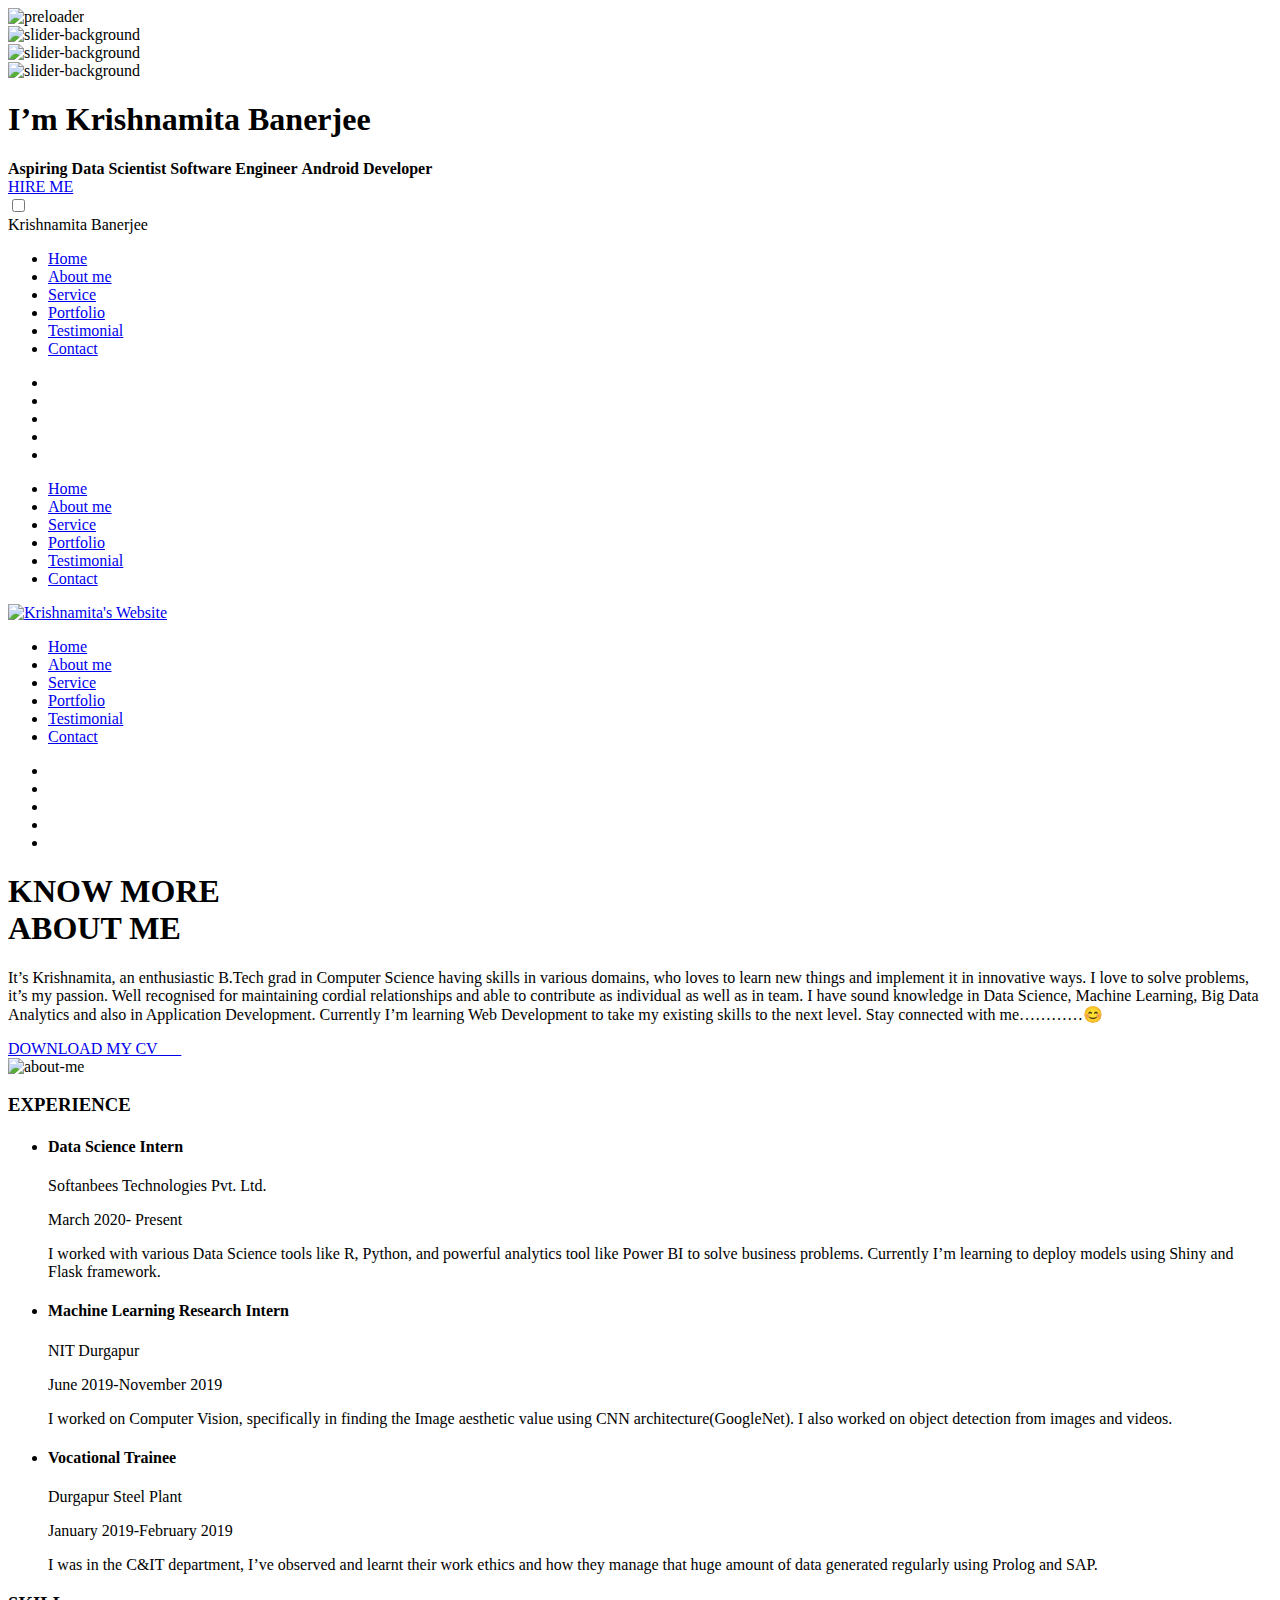
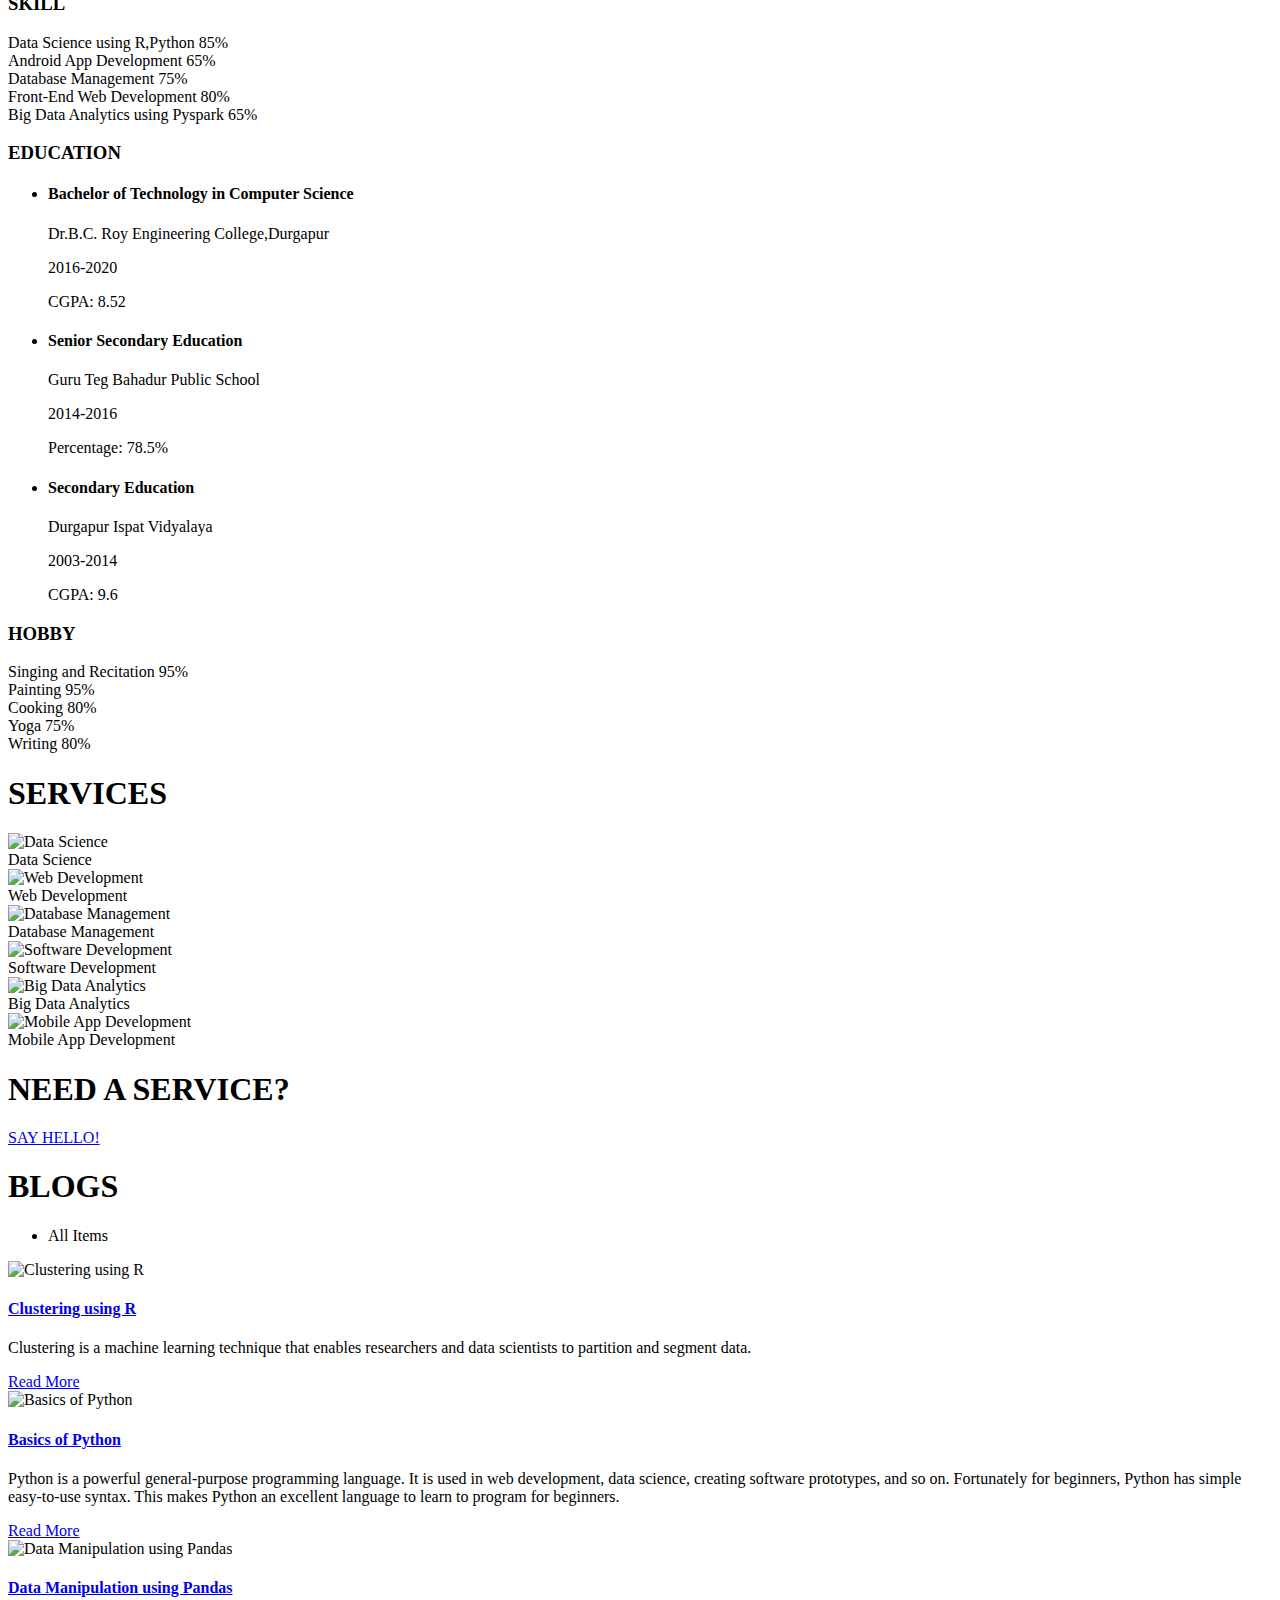
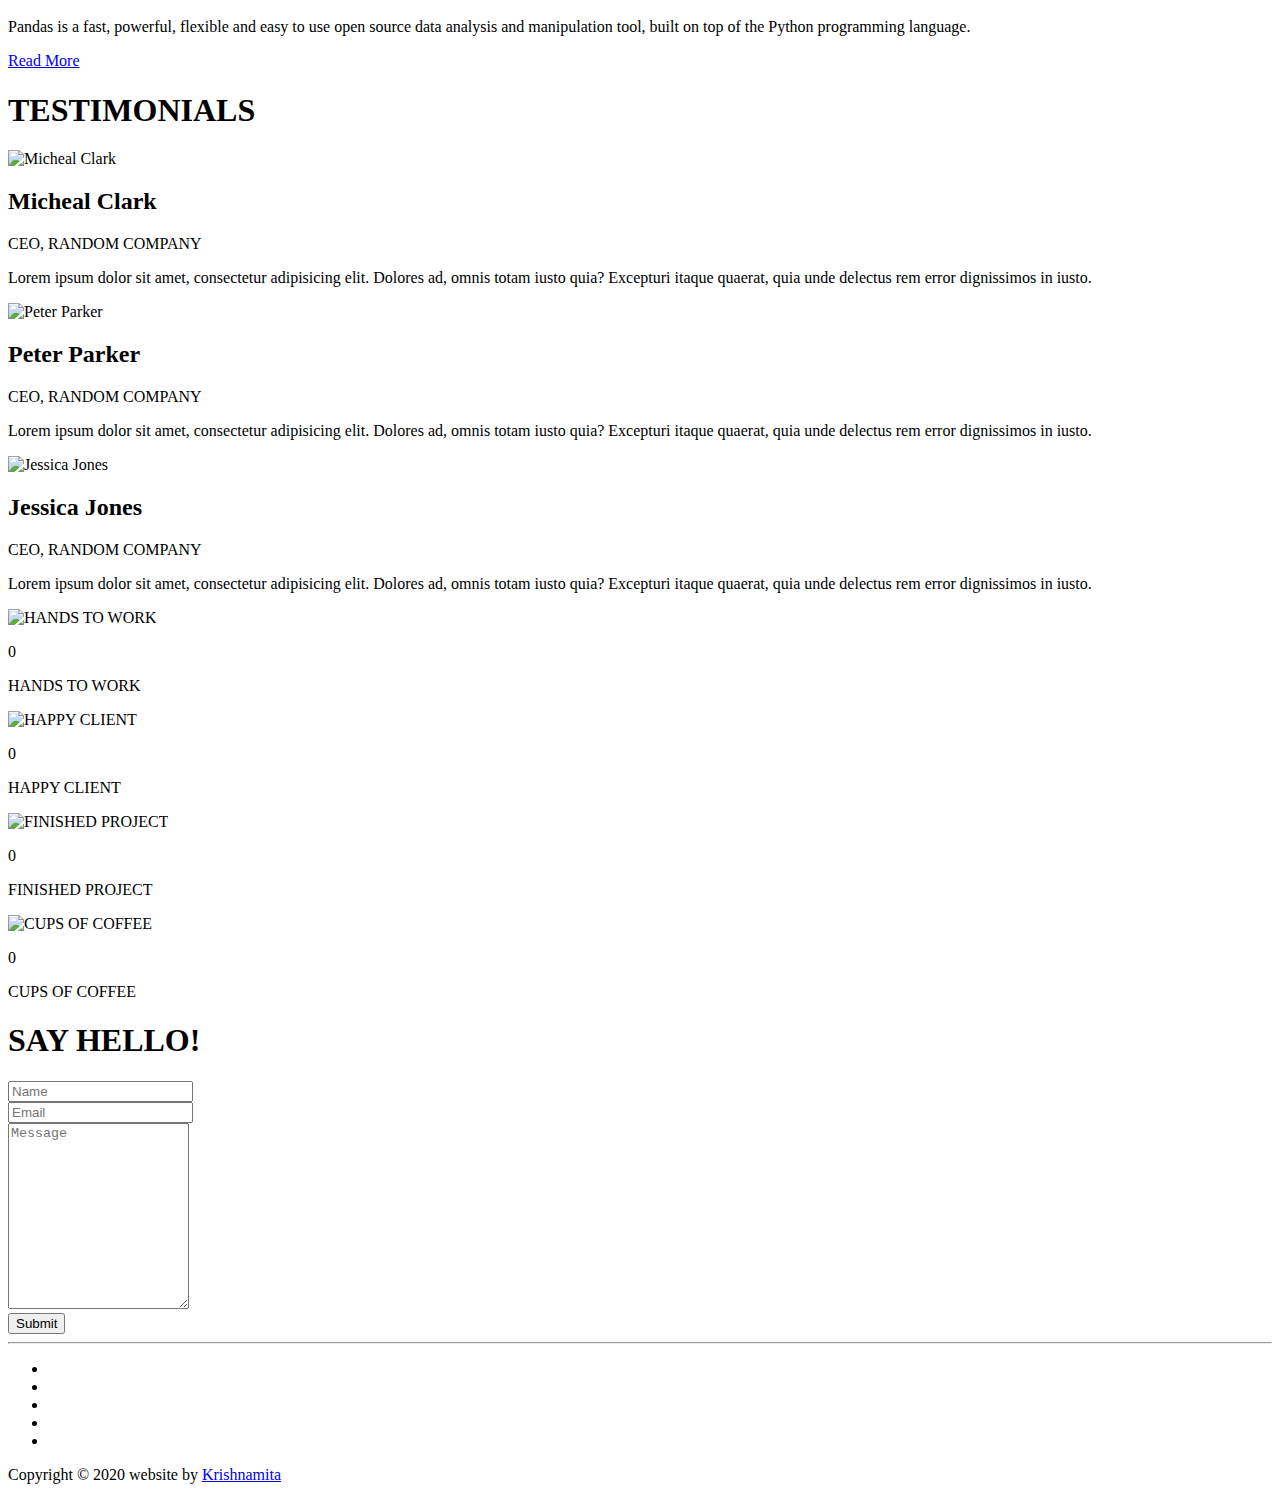
==== public/index.html @ c73eb926 "---" ====
<!DOCTYPE html>
<html lang="en-us"><head>
  <meta charset="utf-8">
  <title>Krishnamita&#39;s Website</title>

  <!-- mobile responsive meta -->
  <meta name="viewport" content="width=device-width, initial-scale=1, maximum-scale=1">
  <meta name="description" content="This is meta description">
  <meta name="author" content="somrat">
  <meta name="generator" content="Hugo 0.74.3" />

  <!-- plugins -->
  
  <link rel="stylesheet" href="/plugins/bootstrap/bootstrap.min.css">
  
  <link rel="stylesheet" href="/plugins/fontawesome/font-awesome.min.css">
  
  <link rel="stylesheet" href="/plugins/hover/hover.css">
  
  <link rel="stylesheet" href="/plugins/magnific-popup/magnific-popup.css">
  
  <link rel="stylesheet" href="/plugins/owl-carousel/owl.carousel.min.css">
  
  <link rel="stylesheet" href="/plugins/owl-carousel/owl.theme.default.min.css">
  
  <link rel="stylesheet" href="/plugins/text-animation/text-animation.css">
  
  <link rel="stylesheet" href="https://fonts.googleapis.com/css?family=Rubik:300,400,500,700,900&amp;display=swap">
  

  <!-- Main Stylesheet -->
  
  <link rel="stylesheet" href="/css/style.min.css" media="screen">

  <!--Favicon-->
  <link rel="shortcut icon" href="/images/favicon.ico" type="image/x-icon">
  <link rel="icon" href="/images/favicon.ico" type="image/x-icon">
  <link href="https://fonts.googleapis.com/css2?family=Merriweather:ital,wght@1,300&family=Montserrat:wght@300&family=Sacramento&display=swap" rel="stylesheet">
</head>
<body>
<!-- preloader start -->
<div class="preloader">
  
  <img src="/images/preloader.gif" alt="preloader">
  
</div>
<!-- preloader end -->





<section class="header" id="home">

  <div class="slider-prev-button slider-button">
    <i class="fa fa-angle-left"></i>
  </div>
  <div class="slider-next-button slider-button">
    <i class="fa fa-angle-right"></i>
  </div>
  
  <div class="owl-carousel owl-full-width owl-theme" id="background-slide">
    
    <div class="slider"><img class="img-fluid" src="/images/slider/ds.jpg" alt="slider-background"></div>
    
    <div class="slider"><img class="img-fluid" src="/images/slider/se.jpg" alt="slider-background"></div>
    
    <div class="slider"><img class="img-fluid" src="/images/slider/programming.jpg" alt="slider-background"></div>
    
  </div>
  <div class="container">
    <div class="row content">
      <div class="col-lg-8 col-lg-offset-2 col-sm-8 col-sm-offset-2 head-container">
        <div class="head-holder">
          <h1 class="introduction">I&rsquo;m Krishnamita Banerjee</h1>
          <div class="animated-text">
            <strong class="cd-headline clip">
              <span class="cd-words-wrapper">
                
                <b  class="is-visible" >Aspiring Data Scientist</b>
                
                <b >Software Engineer</b>
                
                <b >Android Developer</b>
                
              </span>
            </strong>
          </div>
          
          
          <a class="hireMe" href="#contact">HIRE ME</a>
          
          
        </div>
      </div>
    </div>
  </div>
  

  
  <div class="navigation-icon">
    <input id="burger" type="checkbox" />
    <label for="burger" class="burger-menu">
      <span></span>
      <span></span>
      <span></span>
    </label>
  </div>
  <div class="fullscreen-nav-container"
    style="background-image: url('/images/backgrounds/full-nav-bg.jpg');">
    <div class="container-fluid">
      <div class="full-nav-container row">
        <div class="full-nav-holder">
          <div class="full-nav-content">
            <div class="name">
              <div class="first-name">Krishnamita Banerjee</div>
              
            </div>
            <div class="fulscreen-nav">
              <ul class="list-inline fullscreen-nav-holder">
                
                <li><a class="text-uppercase" href="#home">Home</a></li>
                
                <li><a class="text-uppercase" href="#about">About me</a></li>
                
                <li><a class="text-uppercase" href="#service">Service</a></li>
                
                <li><a class="text-uppercase" href="#portfolio">Portfolio</a></li>
                
                <li><a class="text-uppercase" href="#testimonial">Testimonial</a></li>
                
                <li><a class="text-uppercase" href="#contact">Contact</a></li>
                
              </ul>
            </div>
            <div class="full-nav-icon-holder">
              <ul class="full-nav-icons list-inline">
                
                <li><a href="https://www.facebook.com/profile.php?id=100008389202971"><i class="fa fa-facebook-f"></i></a></li>
                
                <li><a href="https://twitter.com/krishnamita"><i class="fa fa-twitter"></i></a></li>
                
                <li><a href="https://www.instagram.com/krishnamita_banerjee/"><i class="fa fa-instagram"></i></a></li>
                
                <li><a href="https://github.com/Krishnamita"><i class="fa fa-github"></i></a></li>
                
                <li><a href="https://www.linkedin.com/in/krishnamita-banerjee-a25230196/"><i class="fa fa-linkedin"></i></a></li>
                
              </ul>
            </div>
          </div>
        </div>
      </div>
    </div>
  </div>
</section>




<section class="menu" id="menu">
  <nav>
    
    <div class="menu-container">
      <ul class="desktop-menu list-inline mb-0" id="desktop-menu">
        
        <li class="menu-item hvr-underline-from-left 1"><a href="#home">Home</a></li>
        
        <li class="menu-item hvr-underline-from-left 1"><a href="#about">About me</a></li>
        
        <li class="menu-item hvr-underline-from-left 1"><a href="#service">Service</a></li>
        
        <li class="menu-item hvr-underline-from-left 1"><a href="#portfolio">Portfolio</a></li>
        
        <li class="menu-item hvr-underline-from-left 1"><a href="#testimonial">Testimonial</a></li>
        
        <li class="menu-item hvr-underline-from-left 1"><a href="#contact">Contact</a></li>
        
      </ul>
      
      
      

      
      <div class="mobile-menu">
        <a class="menu-link">
          <div class="mobile-menu-nav">
            <span></span>
            <span></span>
            <span></span>
          </div>
        </a>
        <div class="mobile-menu-logo"><a href="/"><img class="img-fluid"
              src="/images/logo-dark.png" alt="Krishnamita&#39;s Website"></a>
        </div>
        <div class="menu-slider">
          <nav>
            <ul class="mobile-menu-list">
              
              <li class="hvr-shutter-out-vertical mobile-menu-item 1"><a href="#home">Home</a></li>
              
              <li class="hvr-shutter-out-vertical mobile-menu-item 1"><a href="#about">About me</a></li>
              
              <li class="hvr-shutter-out-vertical mobile-menu-item 1"><a href="#service">Service</a></li>
              
              <li class="hvr-shutter-out-vertical mobile-menu-item 1"><a href="#portfolio">Portfolio</a></li>
              
              <li class="hvr-shutter-out-vertical mobile-menu-item 1"><a href="#testimonial">Testimonial</a></li>
              
              <li class="hvr-shutter-out-vertical mobile-menu-item 1"><a href="#contact">Contact</a></li>
              
            </ul>
            
            
            <ul class="mobile-menu-icons list-inline">
              
              <li><a href="https://www.facebook.com/profile.php?id=100008389202971"><i class="fa fa-facebook-f"></i></a></li>
              
              <li><a href="https://twitter.com/krishnamita"><i class="fa fa-twitter"></i></a></li>
              
              <li><a href="https://www.instagram.com/krishnamita_banerjee/"><i class="fa fa-instagram"></i></a></li>
              
              <li><a href="https://github.com/Krishnamita"><i class="fa fa-github"></i></a></li>
              
              <li><a href="https://www.linkedin.com/in/krishnamita-banerjee-a25230196/"><i class="fa fa-linkedin"></i></a></li>
              
            </ul>
          </nav>
        </div>
      </div>
    </div>
  </nav>
</section>



<section class="about-me" id="about">
  <div class="container">
    
    
    <div class="row about-me-holder">
      <div class="col-lg-6 col-md-6 col-sm-6 about-me-text d-flex align-self-center">
        <div class="text-holder wow fadeInUp" data-wow-duration="1.5s">
          <h1>KNOW MORE <br> ABOUT ME</h1>
          <p>It&rsquo;s Krishnamita, an enthusiastic B.Tech grad in Computer Science having skills in various domains, who loves to learn new things and implement it in innovative ways. I love to solve problems, it&rsquo;s my passion. Well recognised for maintaining cordial relationships and able to contribute as individual as well as in team. I have sound knowledge in Data Science, Machine Learning,  Big Data Analytics and also in Application Development. Currently I&rsquo;m learning Web Development to take my existing skills to the next level. Stay connected with me&hellip;&hellip;&hellip;&hellip;😊</p>
          
          
          <a href="/images/portfolio/cv.pdf" class="download-cv hvr-icon-hang"> DOWNLOAD MY CV &nbsp; &nbsp; &nbsp;</a>

          
          
        </div>
      </div>
      
      <div class="col-lg-6 col-sm-6 col-9 about-me-images wow fadeInUp" data-wow-duration="1.5s">
        <img class="img-fluid" src="/images/backgrounds/portrait.jpg" alt="about-me">
      </div>
      
    </div>
    
    

    <div class="row experience-skill">
      
      
      <div class="col-lg-6 col-sm-6 col-11 experience wow fadeInUp" data-wow-duration="1.5s">
        <h3>EXPERIENCE</h3>
        <ul class="experience-chart">
          
          <li>
            <div class="single-experience">
              <h4>Data Science Intern</h4>
               <span>Softanbees Technologies Pvt. Ltd.</span> 
               <p>March 2020- Present</p> 
               <p>I worked with various Data Science tools like R, Python, and powerful analytics tool like Power BI to solve business problems. Currently I&rsquo;m learning to deploy models using Shiny and Flask framework.</p> 
            </div>
          </li>
          
          <li>
            <div class="single-experience">
              <h4>Machine Learning Research Intern</h4>
               <span>NIT Durgapur</span> 
               <p>June 2019-November 2019</p> 
               <p>I worked on Computer Vision, specifically in finding the Image aesthetic value using CNN architecture(GoogleNet). I also worked on object detection from images and videos.</p> 
            </div>
          </li>
          
          <li>
            <div class="single-experience">
              <h4>Vocational Trainee</h4>
               <span>Durgapur Steel Plant</span> 
               <p>January 2019-February 2019</p> 
               <p>I was in the C&amp;IT department, I&rsquo;ve observed and learnt their work ethics and how they manage that huge amount of data generated regularly using Prolog and SAP.</p> 
            </div>
          </li>
          
        </ul>
      </div>
      
      

      
      
      <div class="col-lg-6 col-sm-6 col-11 skill wow fadeInUp" data-wow-duration="1.5s">
        <h3>SKILL</h3>
        <div class="skill-progress-bar">
          
          <div class="clearfix">
            <span class="skillbar-title">Data Science using R,Python</span>
            <span class="skill-bar-percent">85%</span>
            <div class="skillbar" data-percent="85%">
              <div class="skillbar-bar"></div>
            </div>
          </div>
          
          <div class="clearfix">
            <span class="skillbar-title">Android App Development</span>
            <span class="skill-bar-percent">65%</span>
            <div class="skillbar" data-percent="65%">
              <div class="skillbar-bar"></div>
            </div>
          </div>
          
          <div class="clearfix">
            <span class="skillbar-title">Database Management</span>
            <span class="skill-bar-percent">75%</span>
            <div class="skillbar" data-percent="75%">
              <div class="skillbar-bar"></div>
            </div>
          </div>
          
          <div class="clearfix">
            <span class="skillbar-title">Front-End Web Development</span>
            <span class="skill-bar-percent">80%</span>
            <div class="skillbar" data-percent="80%">
              <div class="skillbar-bar"></div>
            </div>
          </div>
          
          <div class="clearfix">
            <span class="skillbar-title">Big Data Analytics using Pyspark</span>
            <span class="skill-bar-percent">65%</span>
            <div class="skillbar" data-percent="65%">
              <div class="skillbar-bar"></div>
            </div>
          </div>
          
        </div>
      </div>
      
      
</div>

<div class="row education-hobby">
  
  
  <div class="col-lg-6 col-sm-6 col-11 education wow fadeInUp" data-wow-duration="1.5s">
    <h3>EDUCATION</h3>
    <ul class="education-chart">
      
      <li>
        <div class="single-experience">
          <h4>Bachelor of Technology in Computer Science</h4>
           <span>Dr.B.C. Roy Engineering College,Durgapur</span> 
           <p>2016-2020</p> 
           <p>CGPA: 8.52</p> 
        </div>
      </li>
      
      <li>
        <div class="single-experience">
          <h4>Senior Secondary Education</h4>
           <span>Guru Teg Bahadur Public School</span> 
           <p>2014-2016</p> 
           <p>Percentage: 78.5%</p> 
        </div>
      </li>
      
      <li>
        <div class="single-experience">
          <h4>Secondary Education</h4>
           <span>Durgapur Ispat Vidyalaya</span> 
           <p>2003-2014</p> 
           <p>CGPA: 9.6</p> 
        </div>
      </li>
      
    </ul>
  </div>
  
  

  
  
  <div class="col-lg-6 col-sm-6 col-11 skill wow fadeInUp" data-wow-duration="1.5s">
    <h3>HOBBY</h3>
    <div class="skill-progress-bar">
      
      <div class="clearfix">
        <span class="skillbar-title">Singing and Recitation</span>
        <span class="skill-bar-percent">95%</span>
        <div class="skillbar" data-percent="95%">
          <div class="skillbar-bar"></div>
        </div>
      </div>
      
      <div class="clearfix">
        <span class="skillbar-title">Painting</span>
        <span class="skill-bar-percent">95%</span>
        <div class="skillbar" data-percent="95%">
          <div class="skillbar-bar"></div>
        </div>
      </div>
      
      <div class="clearfix">
        <span class="skillbar-title">Cooking</span>
        <span class="skill-bar-percent">80%</span>
        <div class="skillbar" data-percent="80%">
          <div class="skillbar-bar"></div>
        </div>
      </div>
      
      <div class="clearfix">
        <span class="skillbar-title">Yoga</span>
        <span class="skill-bar-percent">75%</span>
        <div class="skillbar" data-percent="75%">
          <div class="skillbar-bar"></div>
        </div>
      </div>
      
      <div class="clearfix">
        <span class="skillbar-title">Writing</span>
        <span class="skill-bar-percent">80%</span>
        <div class="skillbar" data-percent="80%">
          <div class="skillbar-bar"></div>
        </div>
      </div>
      
    </div>
  </div>
  
  
</div>
    </div>
</section>



<section class="services" id="service">
  
  
  <div class="container">
    <div class="row">
      <div class="col-lg-8 mx-auto col-sm-10">
        <div class="wow fadeInUp" data-wow-duration="1.5s">
          <div class="services-heading">
            <div class="bar"></div>
            <h1>SERVICES</h1>
          </div>
          <div class="row">
            
            <div class="col-lg-4 col-sm-4 col-12 services-icon">
              <div class="service-img">
                <img class="img-fluid" src="/images/icons/data-science.png" alt="Data Science">
              </div>
              <div class="service-label">Data Science</div>
            </div>
            
            <div class="col-lg-4 col-sm-4 col-12 services-icon">
              <div class="service-img">
                <img class="img-fluid" src="/images/icons/web-development.png" alt="Web Development">
              </div>
              <div class="service-label">Web Development</div>
            </div>
            
            <div class="col-lg-4 col-sm-4 col-12 services-icon">
              <div class="service-img">
                <img class="img-fluid" src="/images/icons/dbms.png" alt="Database Management">
              </div>
              <div class="service-label">Database Management</div>
            </div>
            
            <div class="col-lg-4 col-sm-4 col-12 services-icon">
              <div class="service-img">
                <img class="img-fluid" src="/images/icons/software-development.png" alt="Software Development">
              </div>
              <div class="service-label">Software Development</div>
            </div>
            
            <div class="col-lg-4 col-sm-4 col-12 services-icon">
              <div class="service-img">
                <img class="img-fluid" src="/images/icons/big-data.png" alt="Big Data Analytics">
              </div>
              <div class="service-label">Big Data Analytics</div>
            </div>
            
            <div class="col-lg-4 col-sm-4 col-12 services-icon">
              <div class="service-img">
                <img class="img-fluid" src="/images/icons/mobile-app.png" alt="Mobile App Development">
              </div>
              <div class="service-label">Mobile App Development</div>
            </div>
            
          </div>
        </div>
      </div>
    </div>
  </div>
  
  

  
  
  <div class="need-service wow fadeInUp" data-wow-duration="1.5s"
    style="background-image: url('/images/backgrounds/need-service.jpg');">
    <h1>NEED A SERVICE?</h1>
    
    
    
    <a href="#contact">SAY HELLO!</a>
    
    
  </div>
  
  
</section>



  

    
    
    <section class="portfolio" id="portfolio">
      <div class="container-fluid text-center">
        <div class="row portfolio-holder text-left">
          <div class="col-12 text-center">
            <h1 class="wow fadeInUp" data-wow-duration="1.5s">BLOGS</h1>
            <div class="filtering wow fadeInUp" data-wow-duration="1.5s">
              <ul class="portfolio-navigation">
                <li data-filter="all" class="hvr-sweep-to-right active">All Items</li>

              </ul>
            </div>
          </div>
          <div class="col-lg-10 col-md-10 col-sm-10 col-10 mx-auto">
            <div class="row filtr-container wow fadeInUp list" data-wow-duration="1.5s">
              
              <div class="col-lg-4 col-sm-6 mb-4">
    <article class="card shadow">
      <img class="rounded card-img-top" src="/images/portfolio/cluster.png" alt="Clustering using R">
      <div class="card-body">
        <h4 class="card-title"><a class="text-dark" href="https://rpubs.com/krishnamita/652011">Clustering using R</a>
        </h4>
        <p class="cars-text">Clustering is a machine learning technique that enables researchers and data scientists to partition and segment data.</p>
        <a href="https://rpubs.com/krishnamita/652011" class="btn btn-sm btn-primary">Read More</a>
      </div>
    </article>
  </div>

              
              <div class="col-lg-4 col-sm-6 mb-4">
    <article class="card shadow">
      <img class="rounded card-img-top" src="/images/portfolio/basics.jpg" alt="Basics of Python">
      <div class="card-body">
        <h4 class="card-title"><a class="text-dark" href="https://krishnamita.shinyapps.io/Python_Basics/">Basics of Python</a>
        </h4>
        <p class="cars-text">Python is a powerful general-purpose programming language. It is used in web development, data science, creating software prototypes, and so on. Fortunately for beginners, Python has simple easy-to-use syntax. This makes Python an excellent language to learn to program for beginners.</p>
        <a href="https://krishnamita.shinyapps.io/Python_Basics/" class="btn btn-sm btn-primary">Read More</a>
      </div>
    </article>
  </div>

              
              <div class="col-lg-4 col-sm-6 mb-4">
    <article class="card shadow">
      <img class="rounded card-img-top" src="/images/portfolio/Pandas.jpeg" alt="Data Manipulation using Pandas">
      <div class="card-body">
        <h4 class="card-title"><a class="text-dark" href="https://rpubs.com/krishnamita/652045">Data Manipulation using Pandas</a>
        </h4>
        <p class="cars-text">Pandas is a fast, powerful, flexible and easy to use open source data analysis and manipulation tool, built on top of the Python programming language.</p>
        <a href="https://rpubs.com/krishnamita/652045" class="btn btn-sm btn-primary">Read More</a>
      </div>
    </article>
  </div>

              
            </div>
          </div>
        </div>
      </div>
    </section>
    
    
    


    
    <section class="testimonials" id="testimonial">
      <div class="container">
        <div class="row">
          <div class="testimonials-container col-lg-8 offset-lg-2">
            
            
            <h1 class="wow fadeInUp" data-wow-duration="1.5s">TESTIMONIALS</h1>
            <div class="owl-carousel owl-theme wow fadeInUp" data-wow-duration="1.5s">
              
              <div class="single-testimonial">
                <div class="testimonial-holder">
                  <img class="img-fluid" src="/images/clients/client1.jpg" alt="Micheal Clark">
                  <h2>Micheal Clark</h2>
                  <span>CEO, RANDOM COMPANY</span>
                  <p><i class="fa fa-quote-left"></i> Lorem ipsum dolor sit amet, consectetur adipisicing elit. Dolores ad, omnis totam iusto quia? Excepturi itaque quaerat, quia unde delectus rem error dignissimos in iusto. <i class="fa fa-quote-right"></i></p>
                </div>
              </div>
              
              <div class="single-testimonial">
                <div class="testimonial-holder">
                  <img class="img-fluid" src="/images/clients/client2.jpg" alt="Peter Parker">
                  <h2>Peter Parker</h2>
                  <span>CEO, RANDOM COMPANY</span>
                  <p><i class="fa fa-quote-left"></i> Lorem ipsum dolor sit amet, consectetur adipisicing elit. Dolores ad, omnis totam iusto quia? Excepturi itaque quaerat, quia unde delectus rem error dignissimos in iusto. <i class="fa fa-quote-right"></i></p>
                </div>
              </div>
              
              <div class="single-testimonial">
                <div class="testimonial-holder">
                  <img class="img-fluid" src="/images/clients/client3.jpg" alt="Jessica Jones">
                  <h2>Jessica Jones</h2>
                  <span>CEO, RANDOM COMPANY</span>
                  <p><i class="fa fa-quote-left"></i> Lorem ipsum dolor sit amet, consectetur adipisicing elit. Dolores ad, omnis totam iusto quia? Excepturi itaque quaerat, quia unde delectus rem error dignissimos in iusto. <i class="fa fa-quote-right"></i></p>
                </div>
              </div>
              
            </div>
            
            

            
            
            <div class="fun-facts wow fadeInUp" data-wow-duration="1.5s">
              
              <div class="fun-fact-holder">
                <img class="img-fluid" src="/images/icons/works.png" alt="HANDS TO WORK">
                <p class="fact-counter count" data-count="4">0</p>
                <p>HANDS TO WORK</p>
              </div>
              
              <div class="fun-fact-holder">
                <img class="img-fluid" src="/images/icons/happy.png" alt="HAPPY CLIENT">
                <p class="fact-counter count" data-count="2">0</p>
                <p>HAPPY CLIENT</p>
              </div>
              
              <div class="fun-fact-holder">
                <img class="img-fluid" src="/images/icons/project.png" alt="FINISHED PROJECT">
                <p class="fact-counter count" data-count="5">0</p>
                <p>FINISHED PROJECT</p>
              </div>
              
              <div class="fun-fact-holder">
                <img class="img-fluid" src="/images/icons/coffee.png" alt="CUPS OF COFFEE">
                <p class="fact-counter count" data-count="10">0</p>
                <p>CUPS OF COFFEE</p>
              </div>
              
            </div>
            
            
          </div>
        </div>
      </div>
    </section>
    



<section class="contact" id="contact">
  <div class="container">
    <div class="row">
      <div class="contact-holder col-lg-8 offset-lg-2 col-sm-8 offset-sm-2">
        <h1 class="wow fadeInUp" data-wow-duration="1.5s">SAY HELLO!</h1>
        <form method="POST" action="https://formspree.io/xbjzezgy" data-toggle="validator">
          <div class="form-container row wow fadeInUp" data-wow-duration="1.5s">
            <div class="form-group col-lg-6">
              <input class="form-control" type="text" name="username" id="username" placeholder="Name" required>
              <div class="help-block with-errors"></div>
            </div>
            <div class="form-group col-lg-6">
              <input class="form-control" type="email" id="email" name="email" placeholder="Email" required>
              <div class="help-block with-errors"></div>
            </div>
            <div class="form-group col-lg-12">
              <textarea class="form-control" name="message" id="message" rows="12" placeholder="Message"></textarea>
              <div class="help-block with-errors"></div>
            </div>
            <div class="form-group col-lg-12 sub-button">
              <button class="submit form-control hvr-icon-push" type="submit" value="send"> Submit </button>
            </div>
          </div>
        </form>
      </div>
    </div>
    <div class="row">
      <div class="footer col-lg-10 offset-lg-1">
        <hr>
        <ul class="footer-icons list-inline">
          
          <li><a href="https://www.facebook.com/profile.php?id=100008389202971"><i class="fa fa-facebook-f"></i></a></li>
          
          <li><a href="https://twitter.com/krishnamita"><i class="fa fa-twitter"></i></a></li>
          
          <li><a href="https://www.instagram.com/krishnamita_banerjee/"><i class="fa fa-instagram"></i></a></li>
          
          <li><a href="https://github.com/Krishnamita"><i class="fa fa-github"></i></a></li>
          
          <li><a href="https://www.linkedin.com/in/krishnamita-banerjee-a25230196/"><i class="fa fa-linkedin"></i></a></li>
          
        </ul>
        <div class="to-top">
          <a href="#home"><i class="fa fa-chevron-up"></i></a>
        </div>
        <div class="credit">
          <i class="fa fa-copyright"></i> Copyright © 2020 website by <a href="https://krishnamita.netlify.com">Krishnamita</a>
        </div>
      </div>
    </div>
  </div>
</section>


<a href="#home" class="scroll-up hvr-icon-up"></a>

<!-- JS Plugins -->

<script src="/plugins/jQuery/jquery.min.js"></script>

<script src="/plugins/bootstrap/bootstrap.min.js"></script>

<script src="/plugins/wow.min.js"></script>

<script src="/plugins/text-animation/text-animation.js"></script>

<script src="/plugins/jquery.waypoints.min.js"></script>

<script src="/plugins/filterizr/jquery.filterizr.min.js"></script>

<script src="/plugins/magnific-popup/jquery.magnific-popup.min.js"></script>

<script src="/plugins/owl-carousel/owl.carousel.min.js"></script>


<!-- Main Script -->

<script src="/js/script.min.js"></script>

<!-- google analitycs -->
</body>

</html>
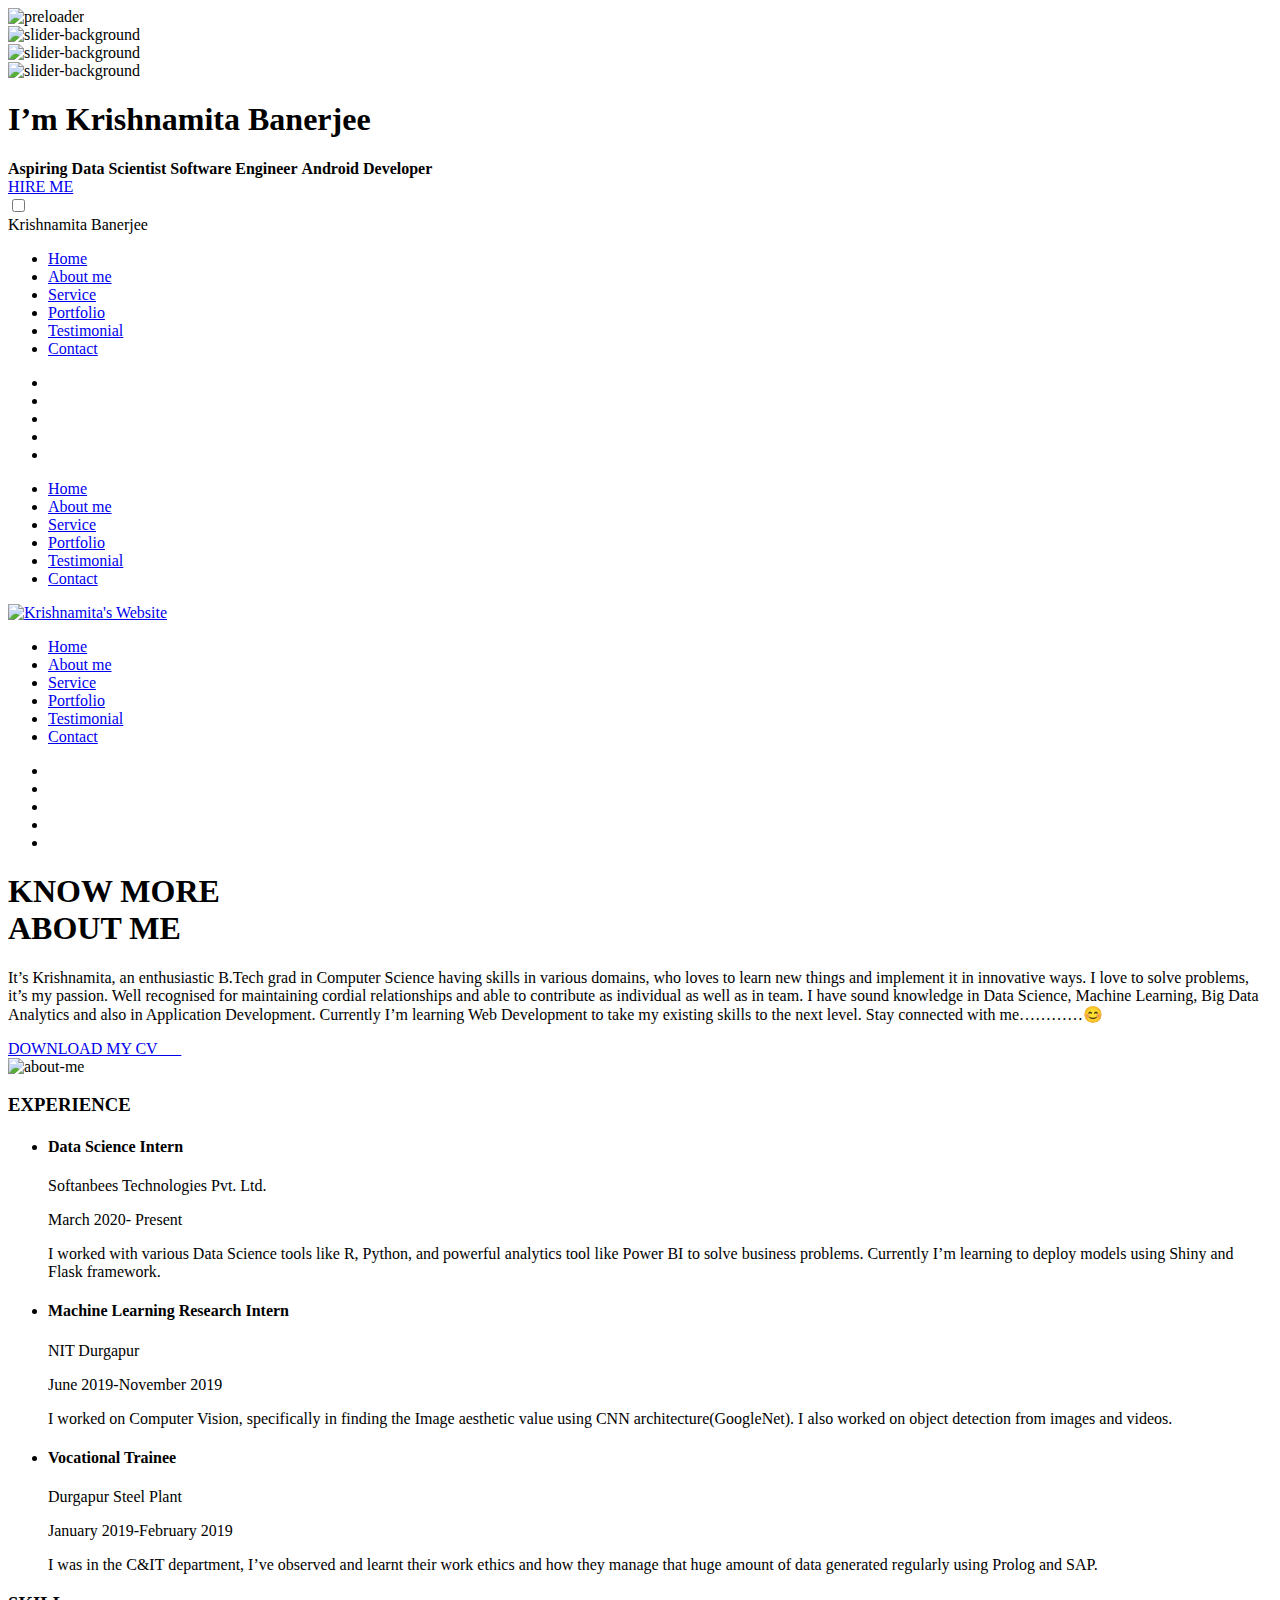
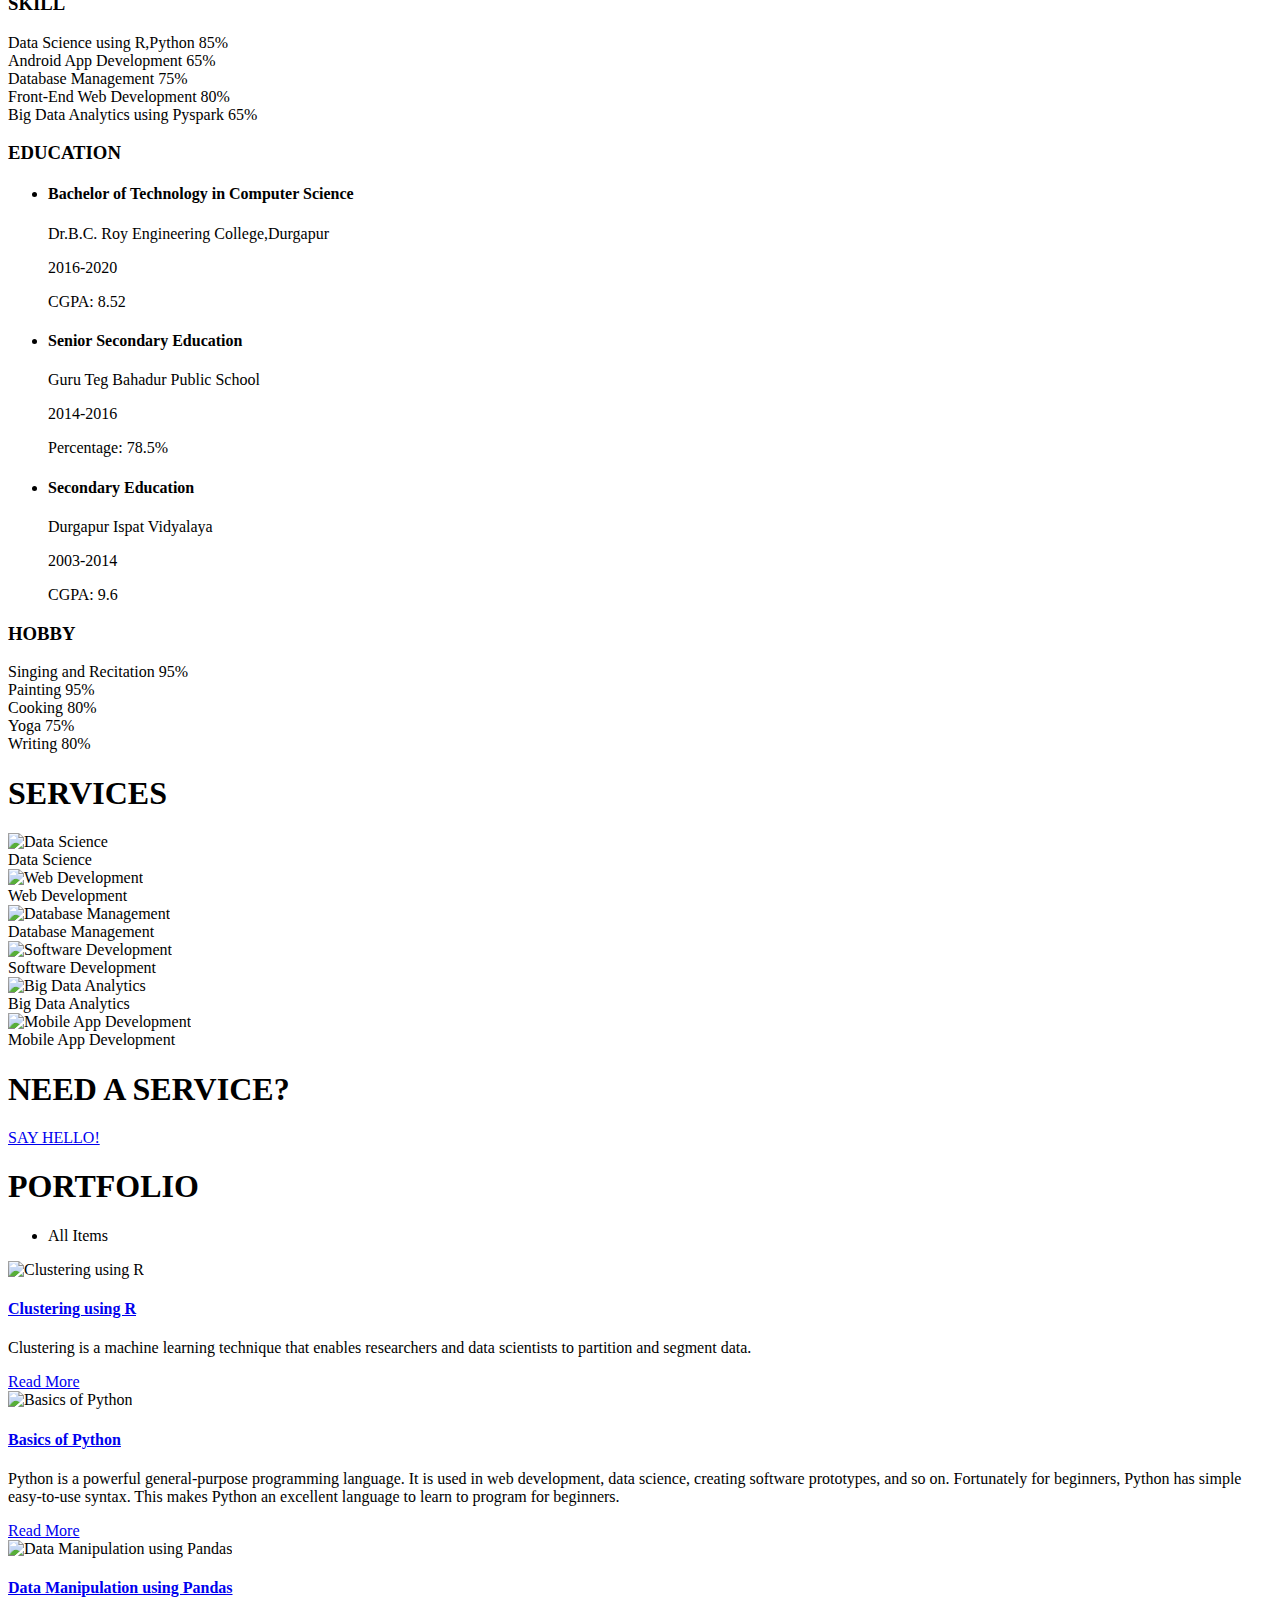
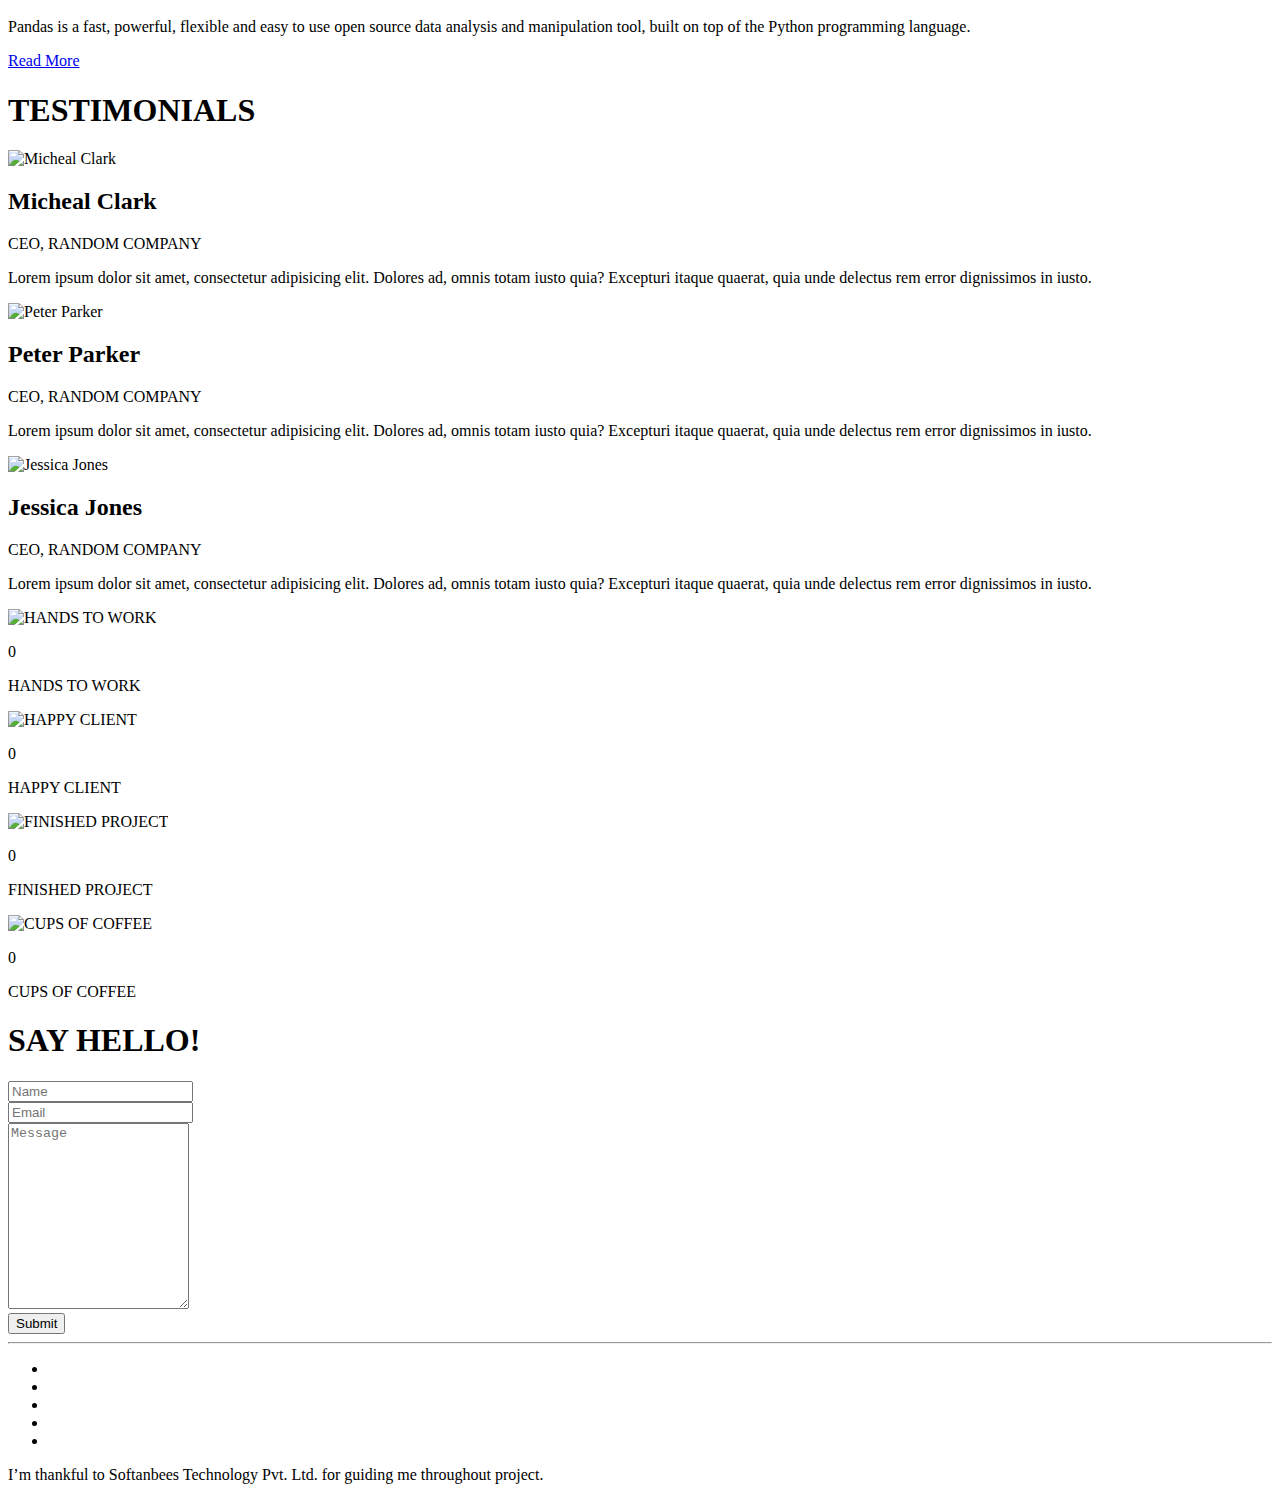
==== commit 77baf6e7: "acknowledgement" ====
--- a/public/index.html
+++ b/public/index.html
@@ -5,8 +5,8 @@
 
   <!-- mobile responsive meta -->
   <meta name="viewport" content="width=device-width, initial-scale=1, maximum-scale=1">
-  <meta name="description" content="This is meta description">
-  <meta name="author" content="somrat">
+  <meta name="description" content="Hi! This is my website.">
+  <meta name="author" content="Krishnamita">
   <meta name="generator" content="Hugo 0.74.3" />
 
   <!-- plugins -->
@@ -527,7 +527,7 @@
 
 
 
-  
+
 
     
     
@@ -535,7 +535,7 @@
       <div class="container-fluid text-center">
         <div class="row portfolio-holder text-left">
           <div class="col-12 text-center">
-            <h1 class="wow fadeInUp" data-wow-duration="1.5s">BLOGS</h1>
+            <h1 class="wow fadeInUp" data-wow-duration="1.5s">PORTFOLIO</h1>
             <div class="filtering wow fadeInUp" data-wow-duration="1.5s">
               <ul class="portfolio-navigation">
                 <li data-filter="all" class="hvr-sweep-to-right active">All Items</li>
@@ -595,7 +595,6 @@
     
 
 
-    
     <section class="testimonials" id="testimonial">
       <div class="container">
         <div class="row">
@@ -721,7 +720,7 @@
           <a href="#home"><i class="fa fa-chevron-up"></i></a>
         </div>
         <div class="credit">
-          <i class="fa fa-copyright"></i> Copyright © 2020 website by <a href="https://krishnamita.netlify.com">Krishnamita</a>
+          <i class="fa fa-copyright"></i> I&rsquo;m thankful to Softanbees Technology Pvt. Ltd. for guiding me throughout project.
         </div>
       </div>
     </div>
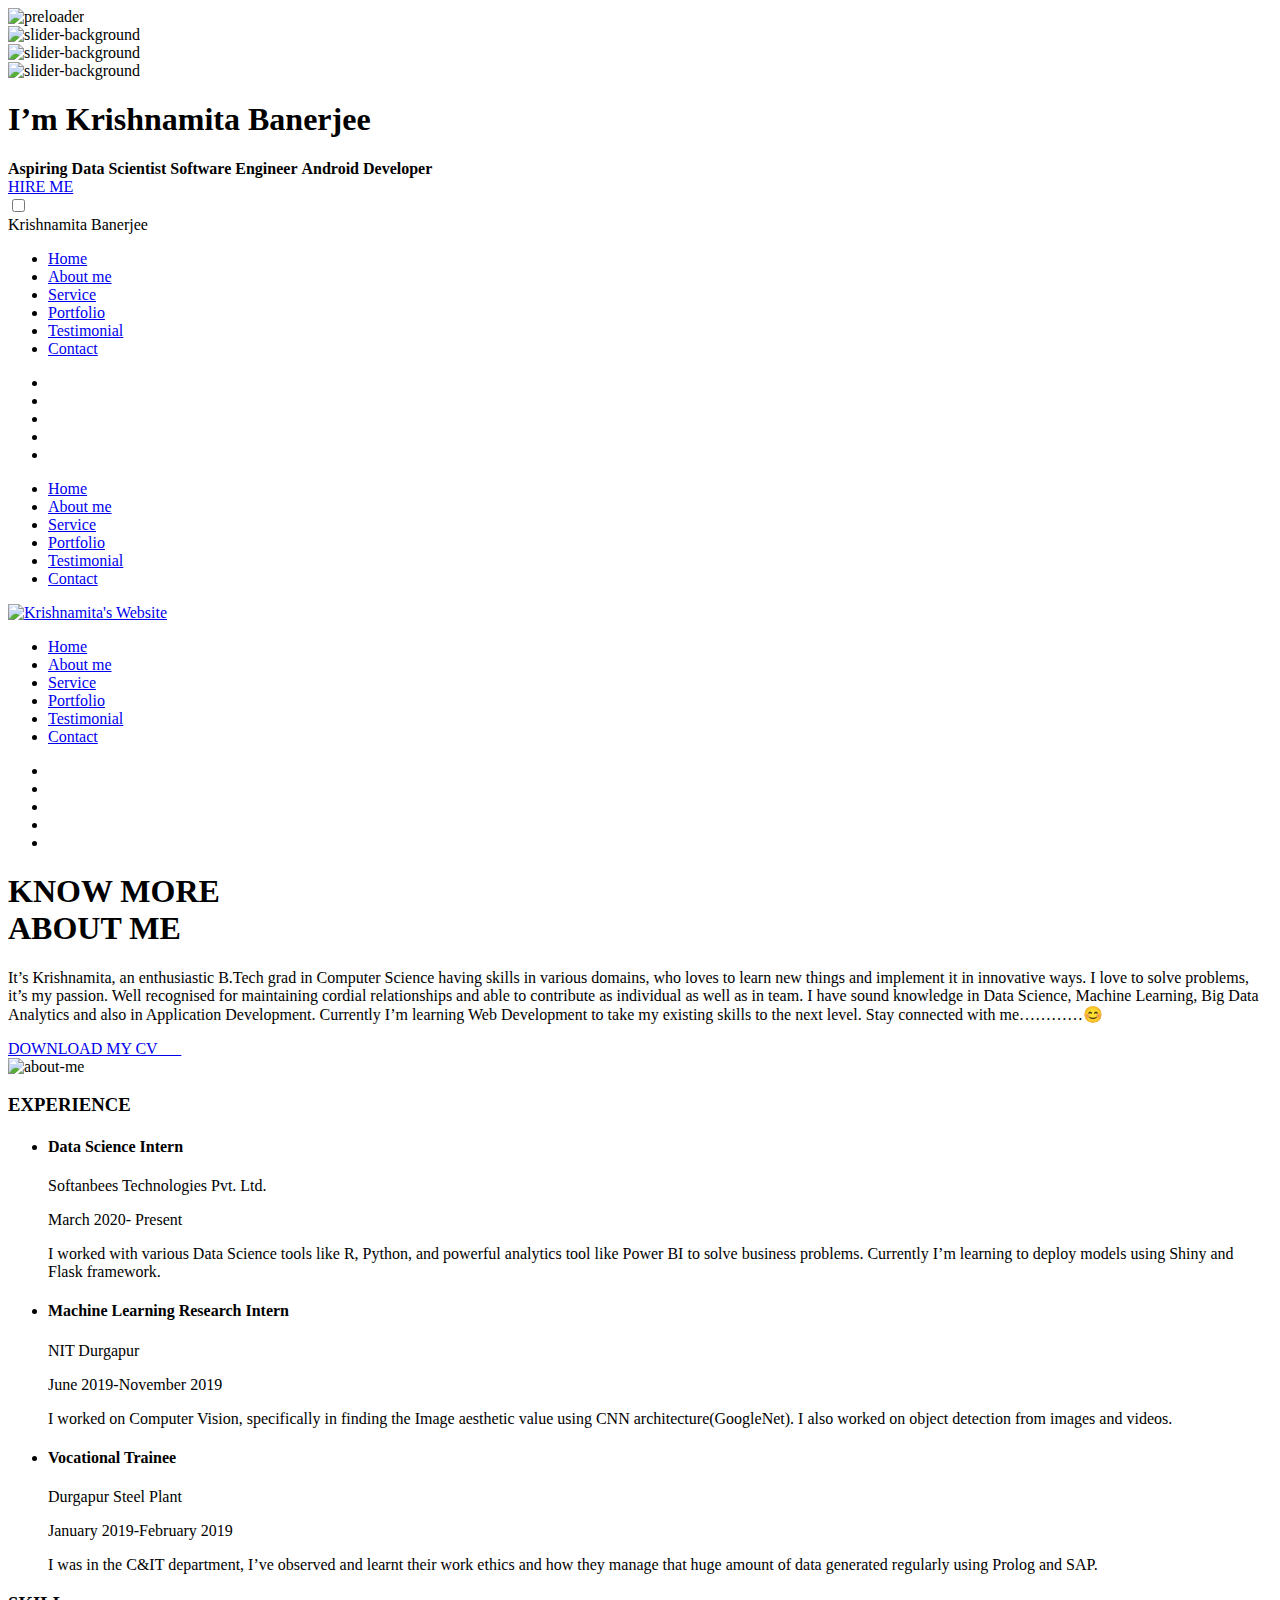
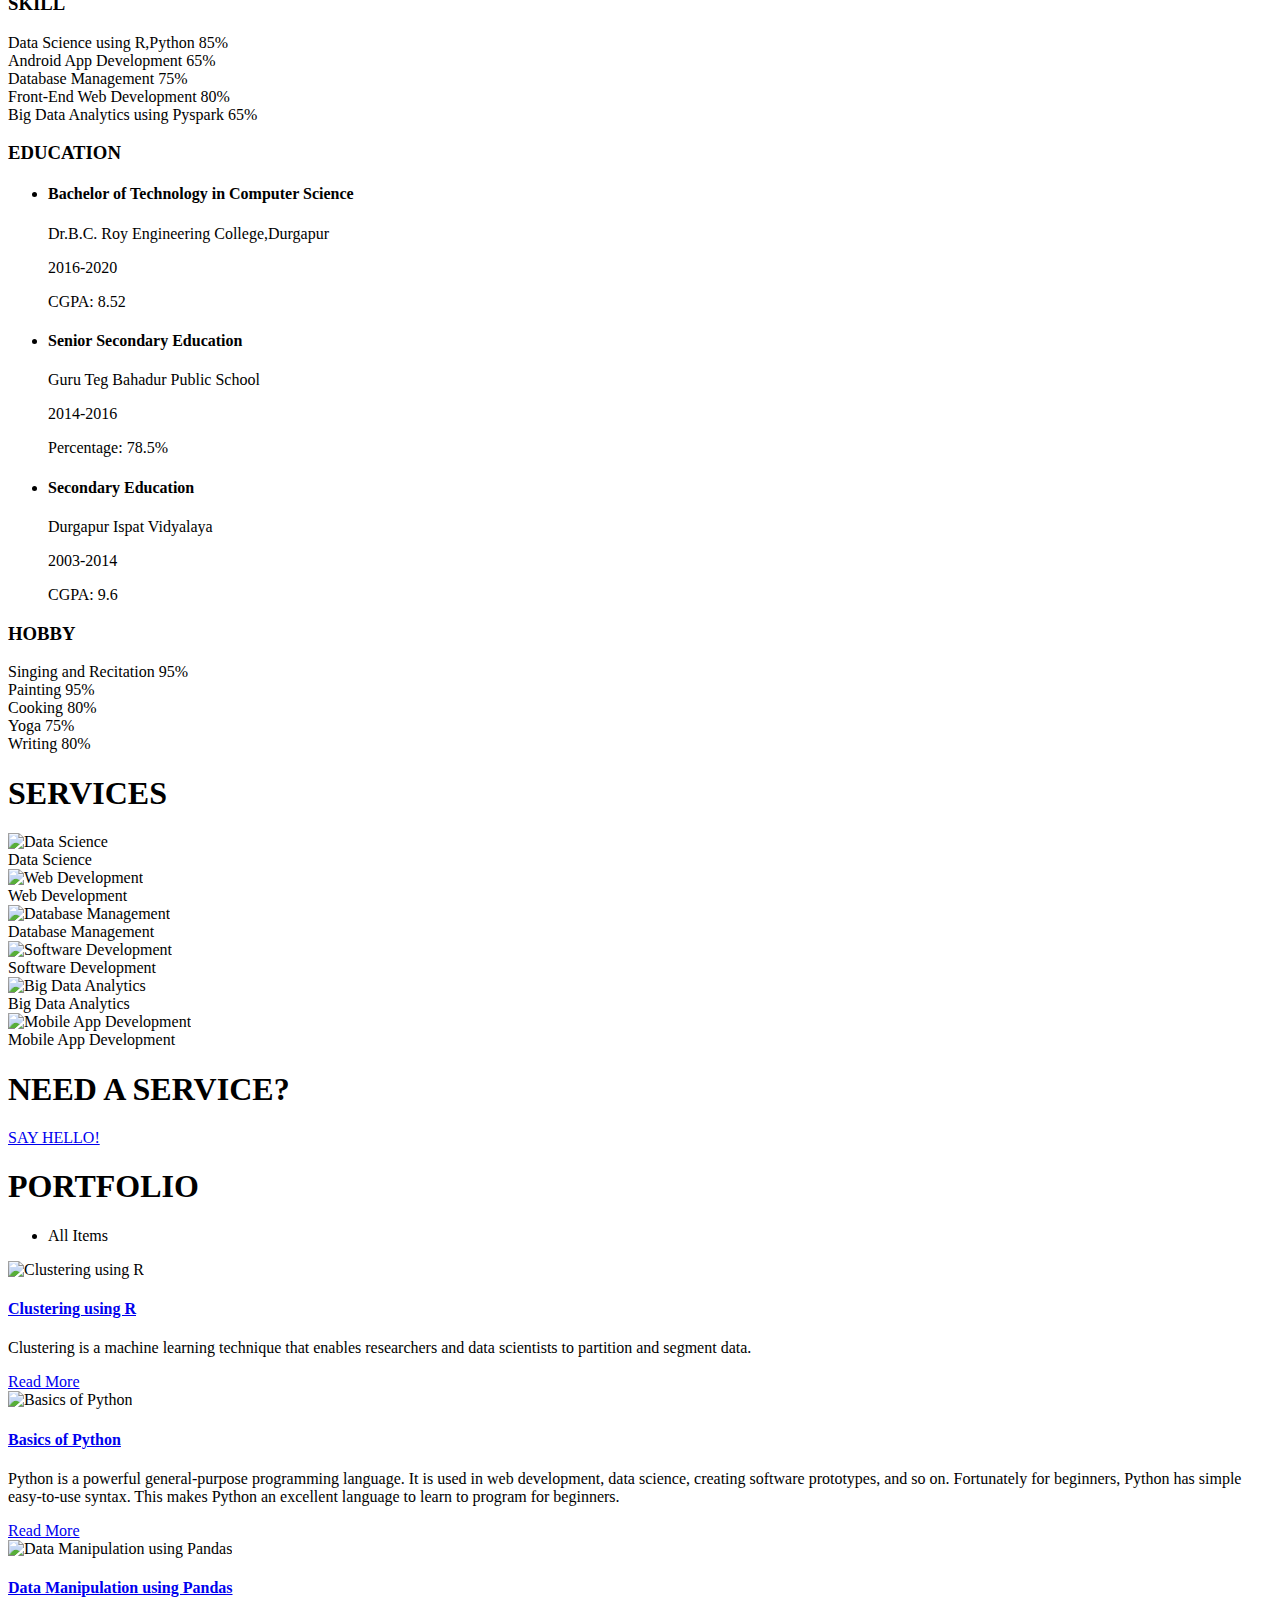
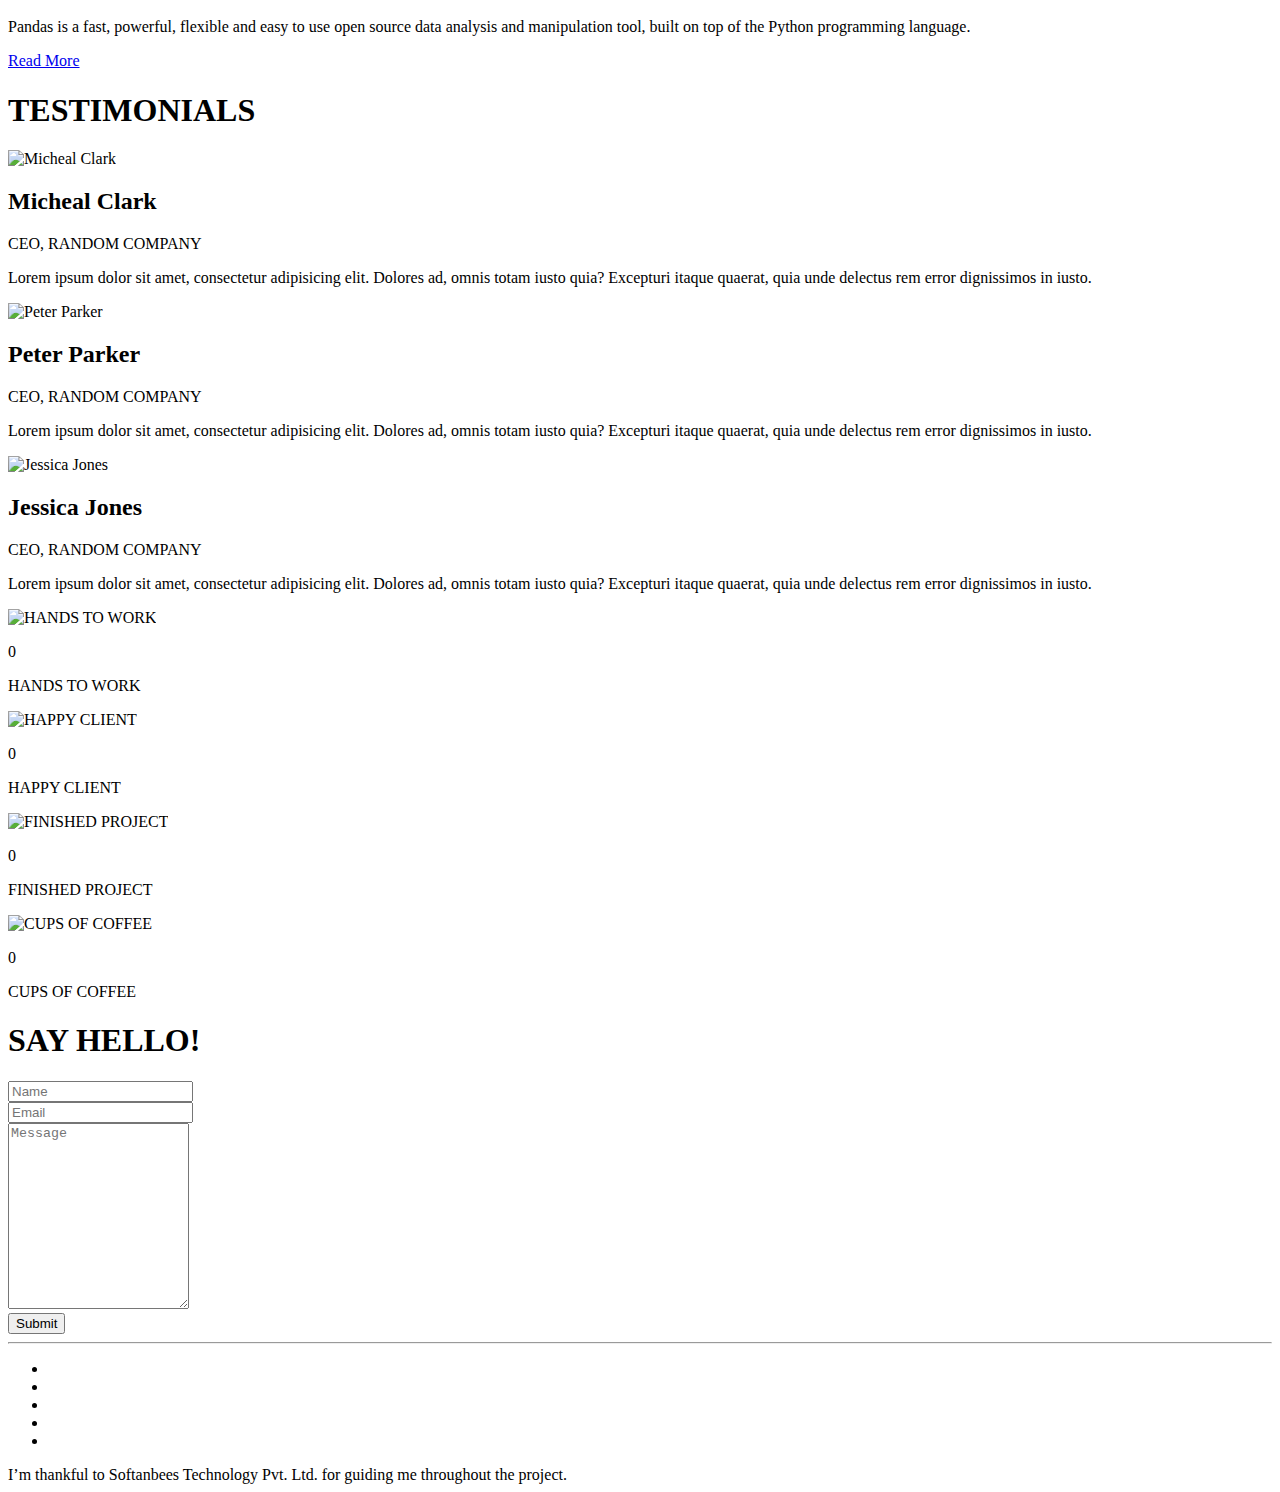
==== commit 57cf3b46: "ac" ====
--- a/public/index.html
+++ b/public/index.html
@@ -720,7 +720,7 @@
           <a href="#home"><i class="fa fa-chevron-up"></i></a>
         </div>
         <div class="credit">
-          <i class="fa fa-copyright"></i> I&rsquo;m thankful to Softanbees Technology Pvt. Ltd. for guiding me throughout project.
+          <i class="fa fa-copyright"></i> I&rsquo;m thankful to Softanbees Technology Pvt. Ltd. for guiding me throughout the project.
         </div>
       </div>
     </div>
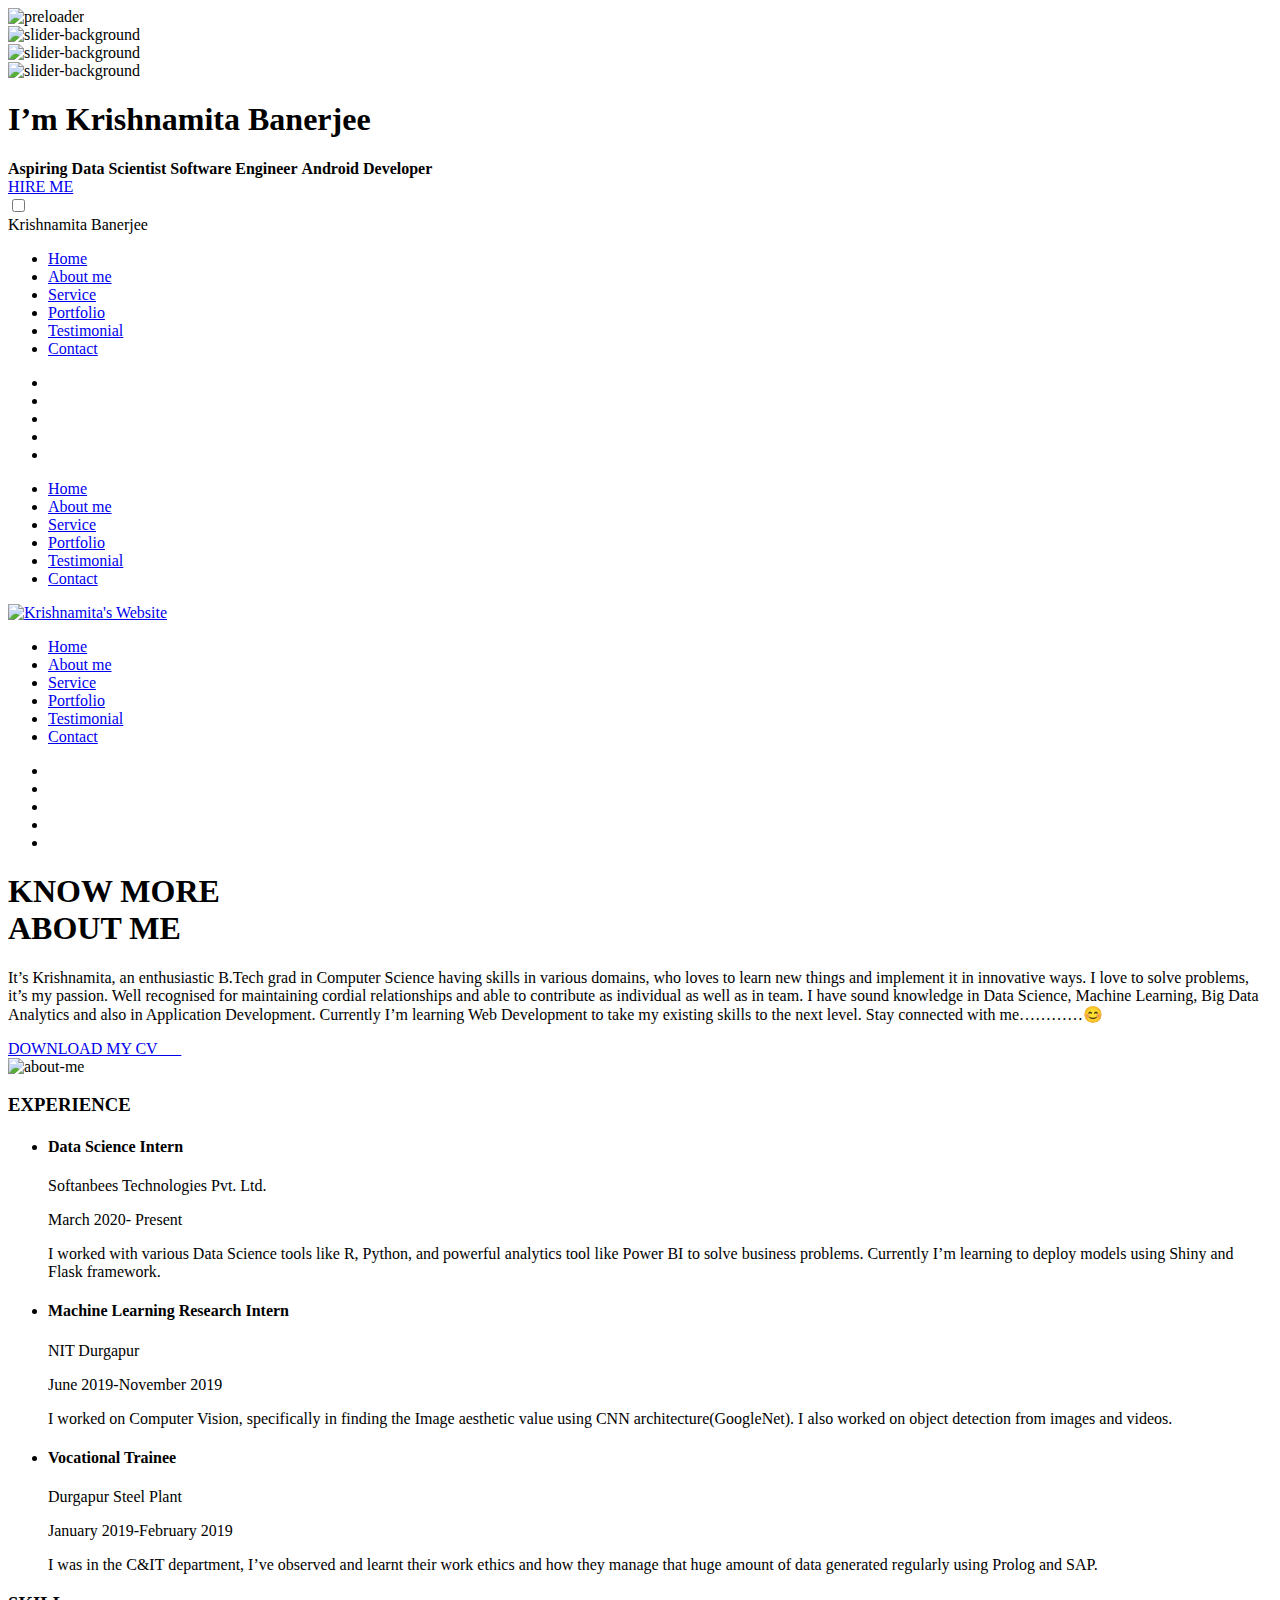
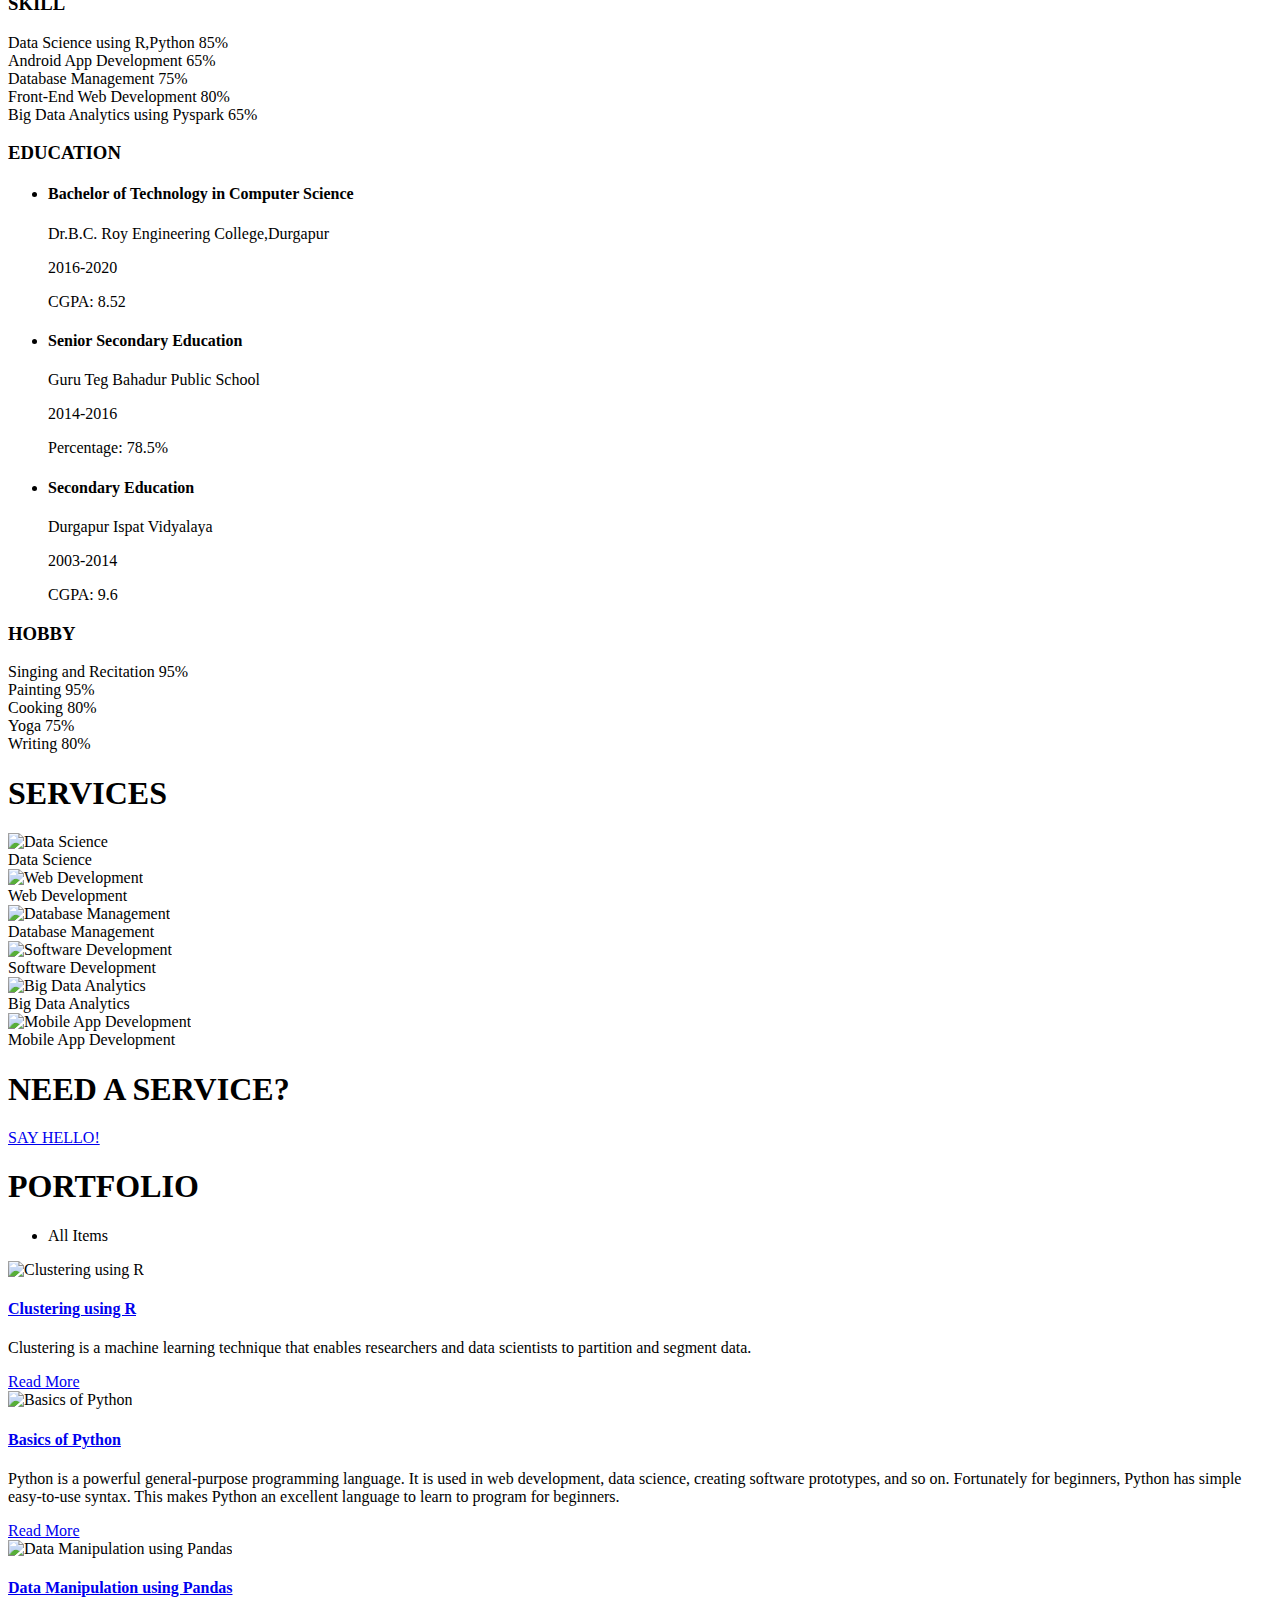
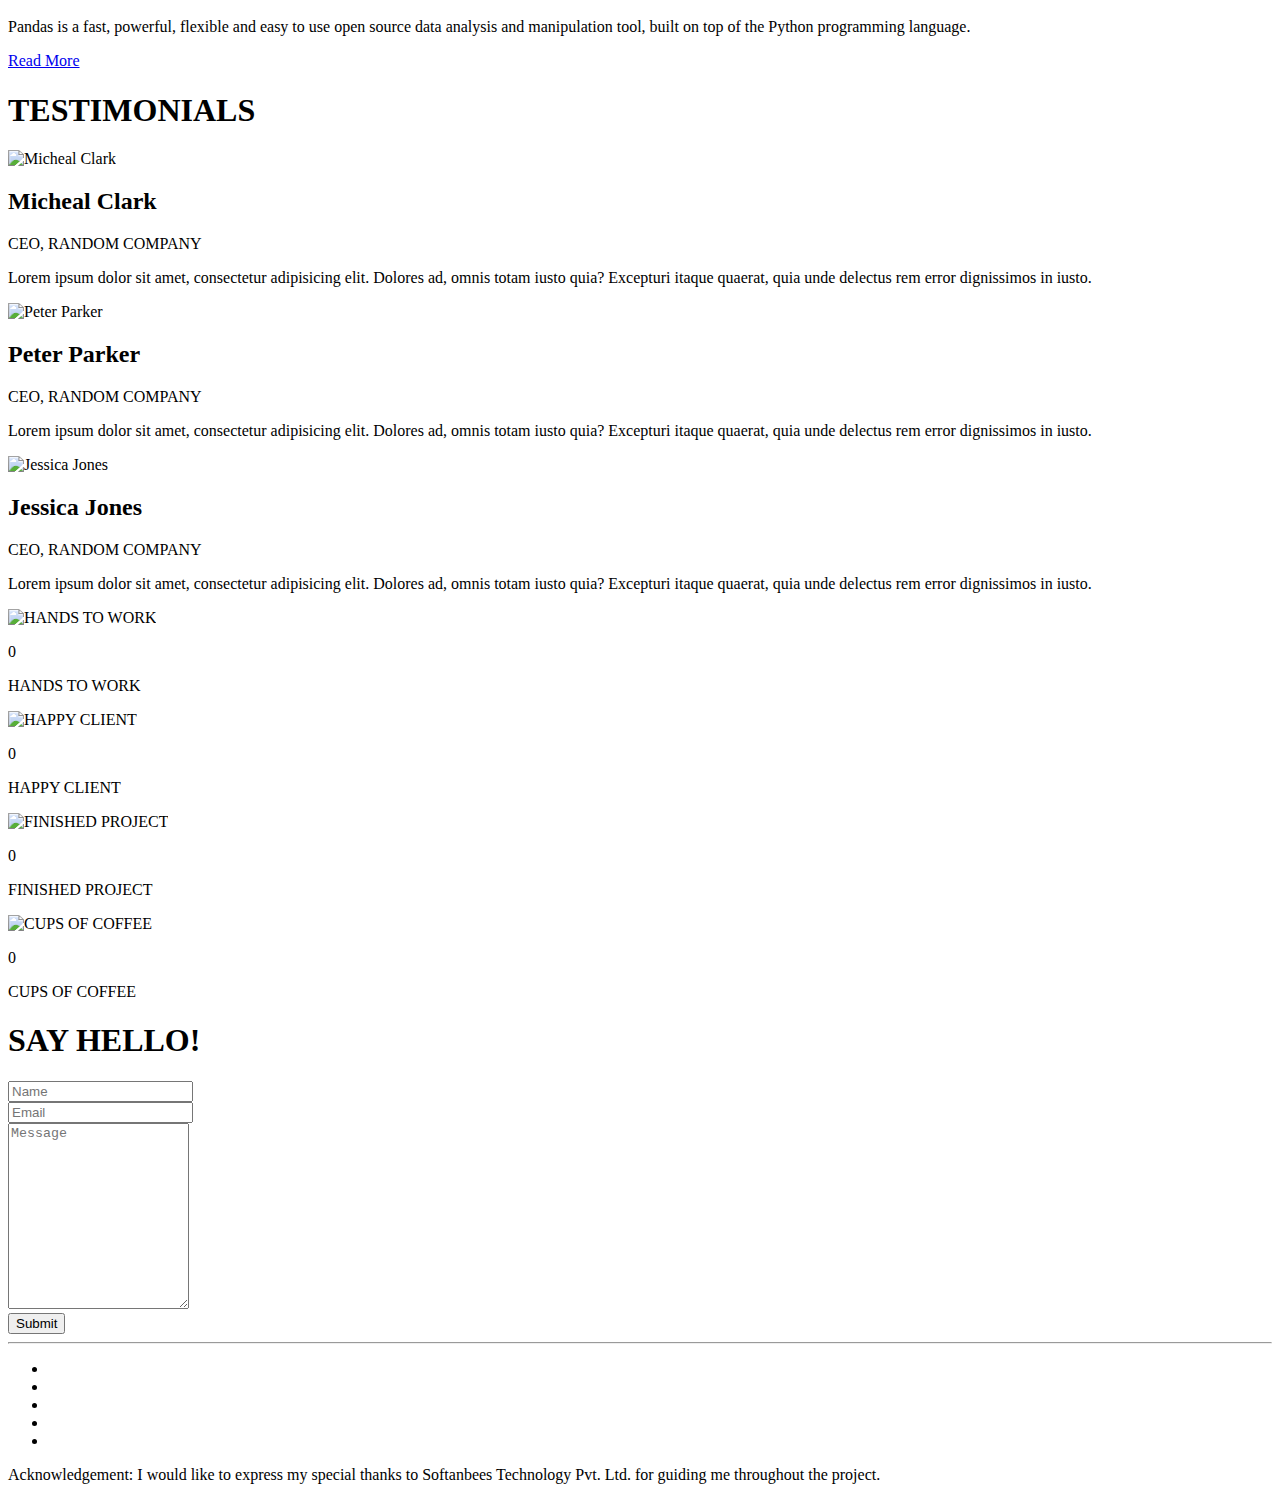
==== commit 88ac1420: "acknowledgement new" ====
--- a/public/index.html
+++ b/public/index.html
@@ -720,7 +720,7 @@
           <a href="#home"><i class="fa fa-chevron-up"></i></a>
         </div>
         <div class="credit">
-          <i class="fa fa-copyright"></i> I&rsquo;m thankful to Softanbees Technology Pvt. Ltd. for guiding me throughout the project.
+          Acknowledgement: I would like to express my special thanks to Softanbees Technology Pvt. Ltd. for guiding me throughout the project.
         </div>
       </div>
     </div>
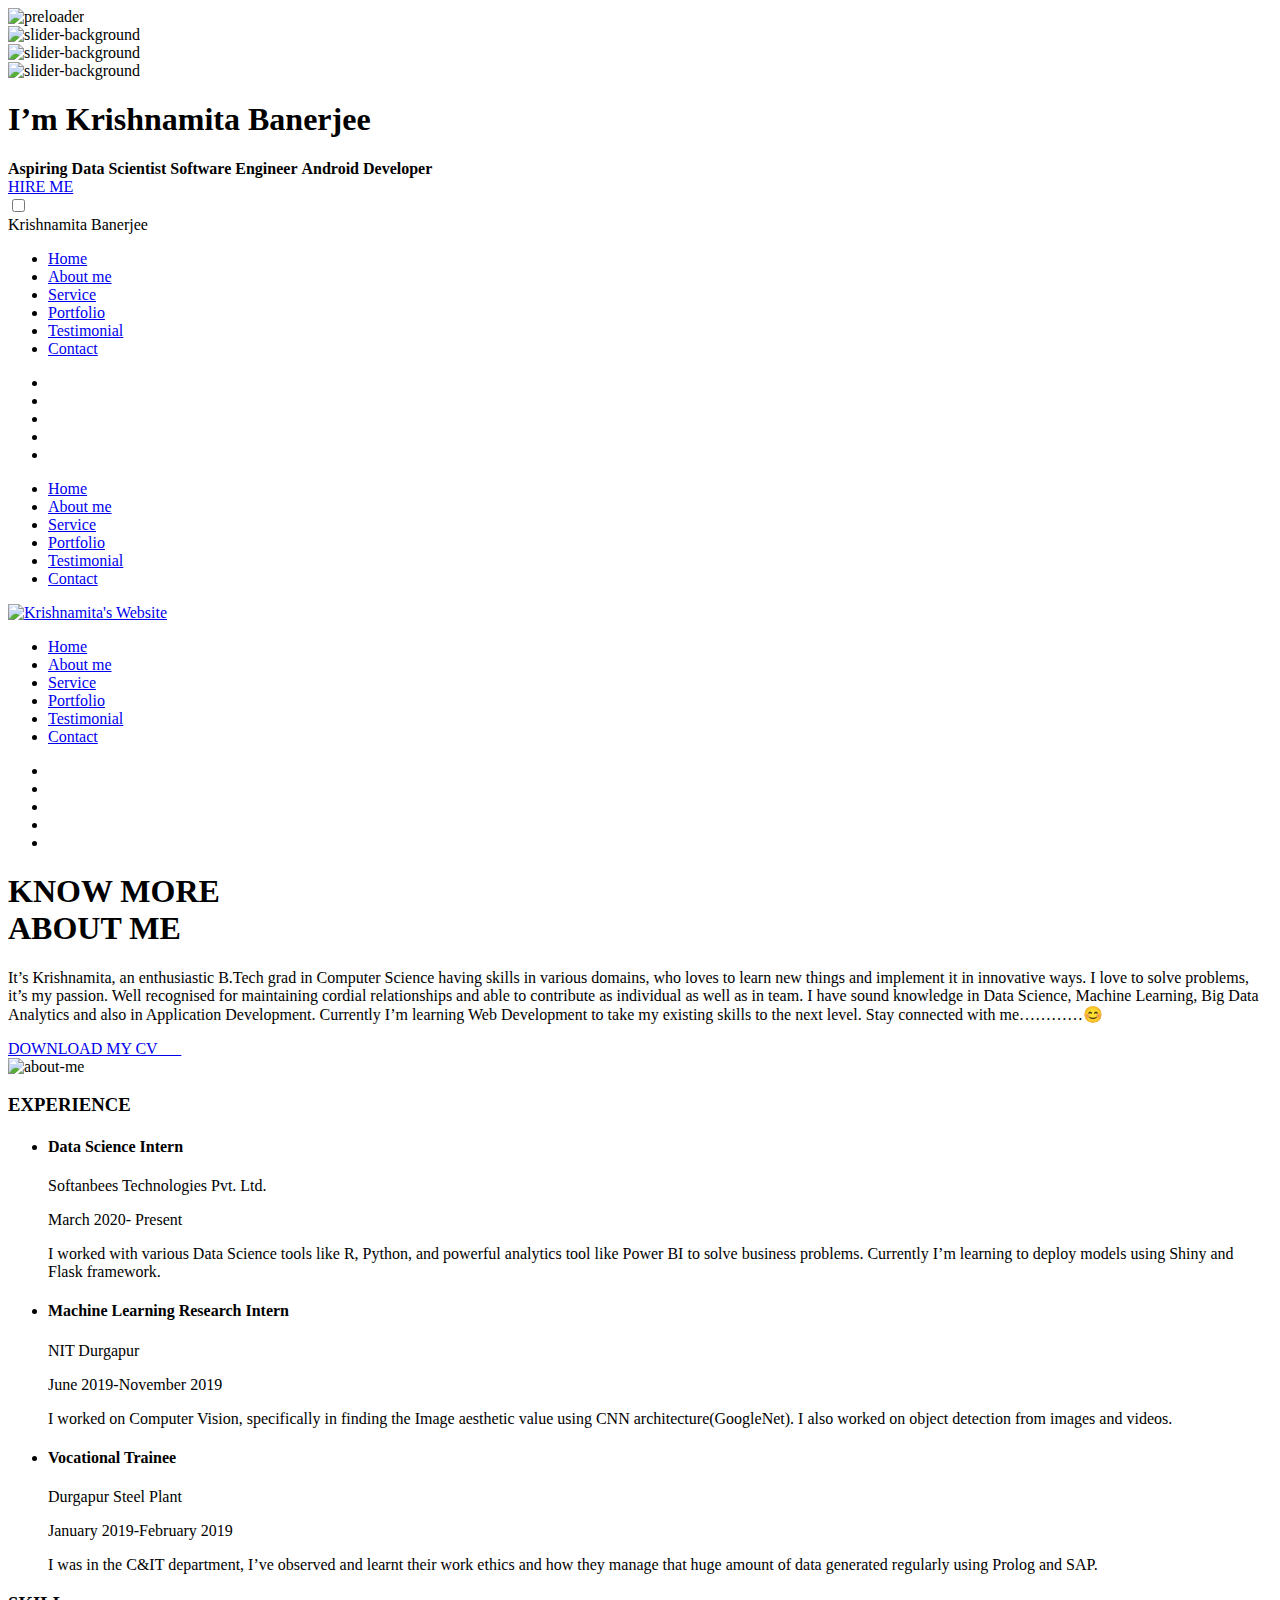
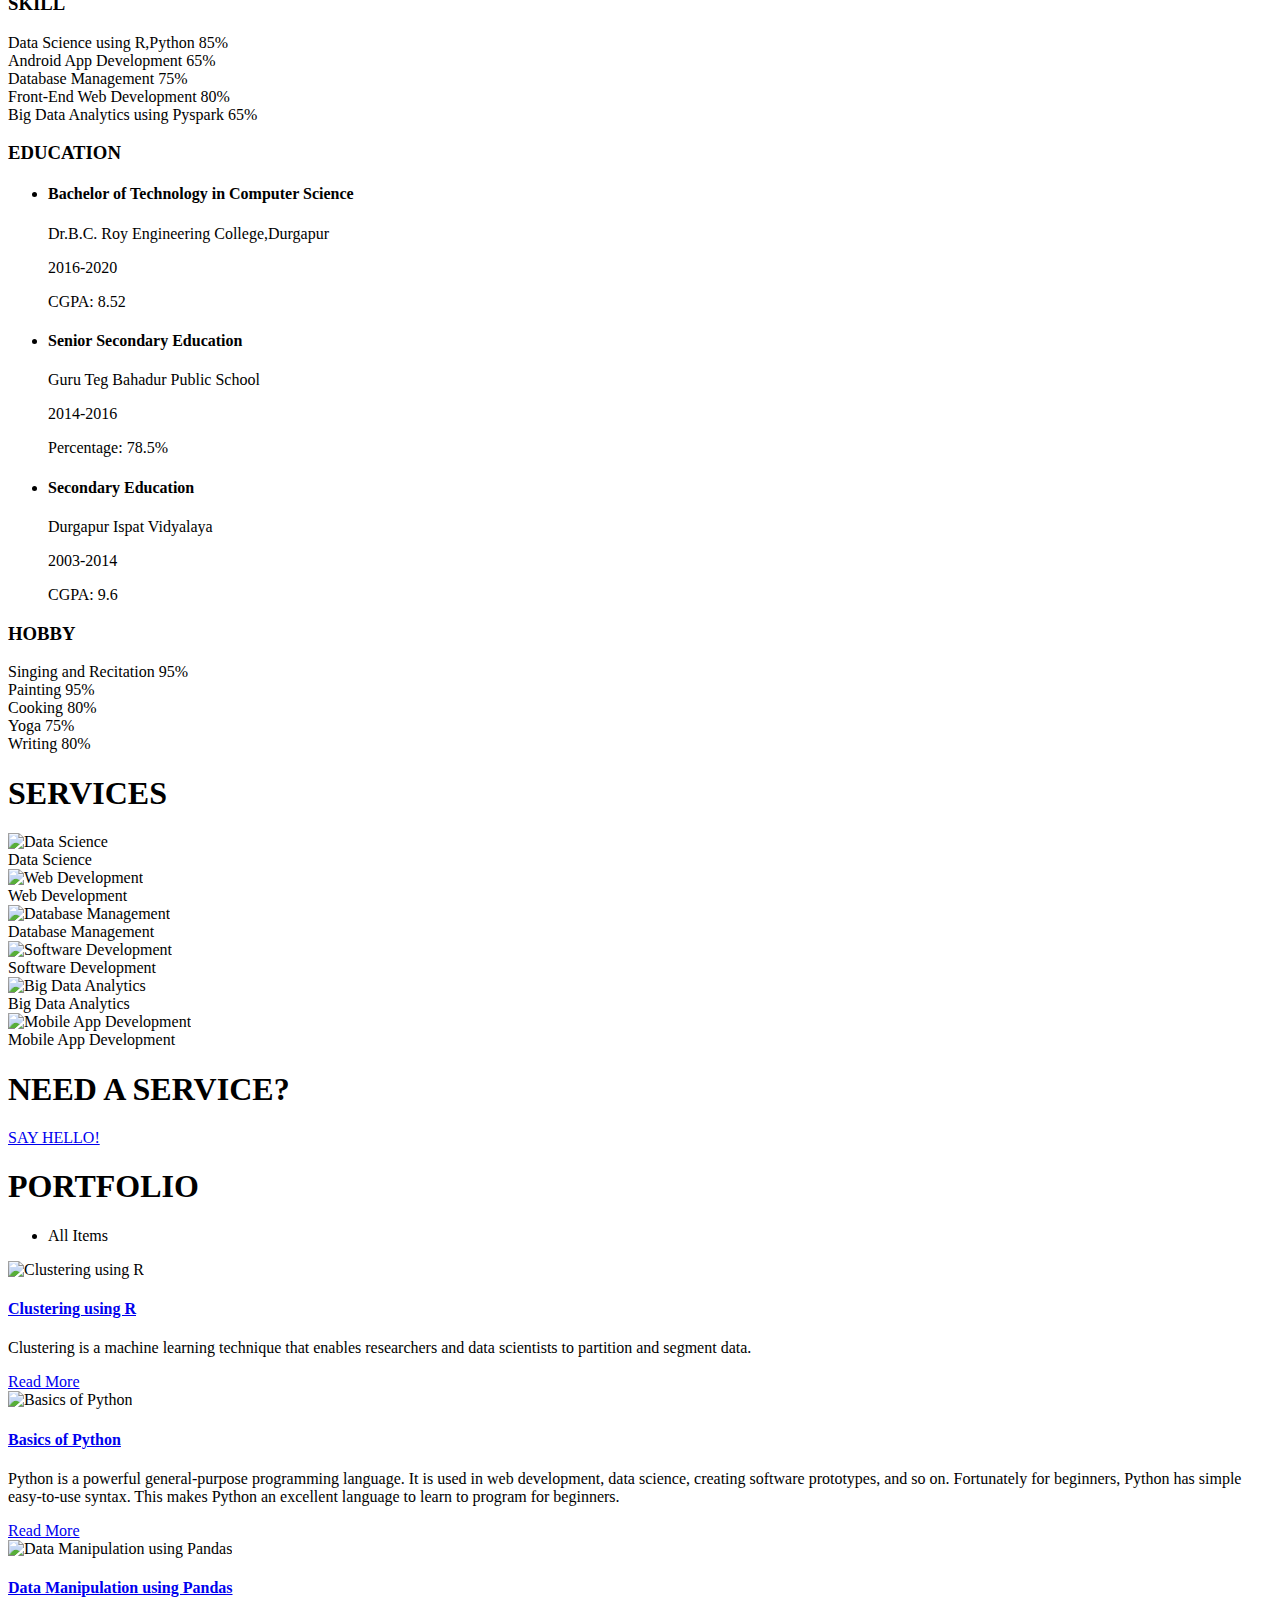
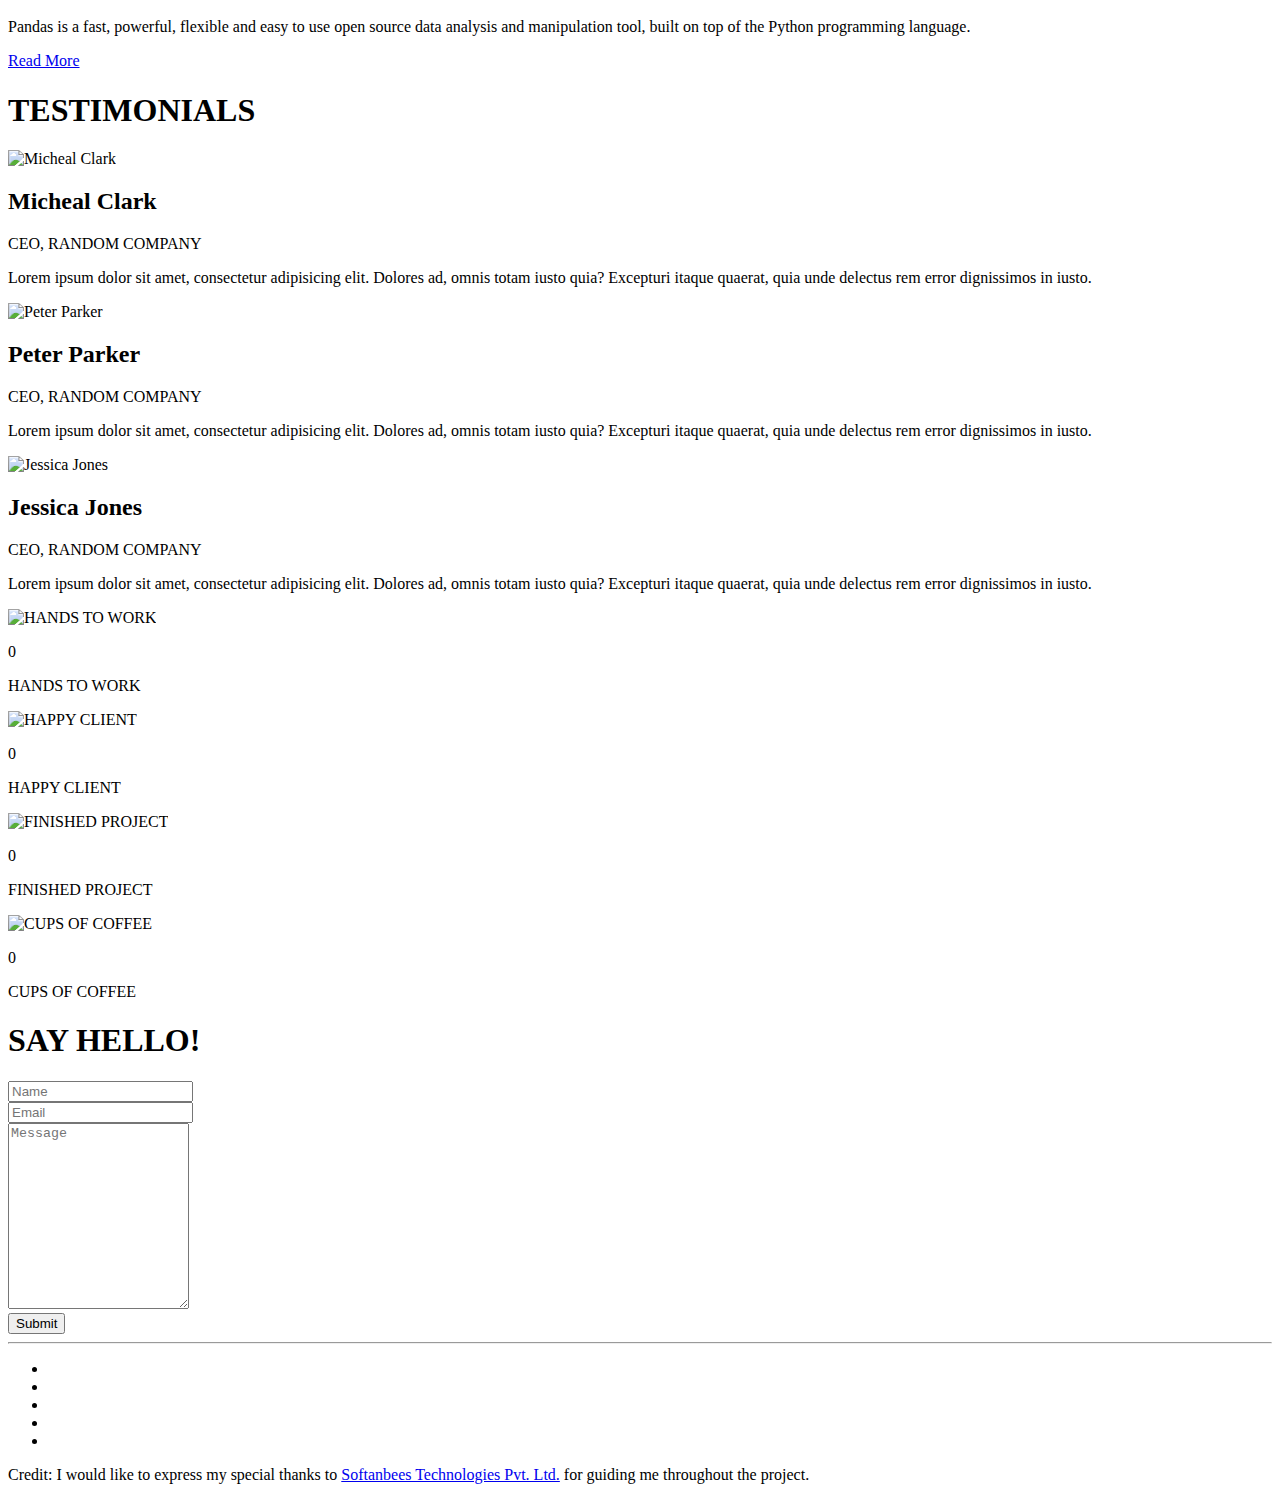
==== commit e29ca5b2: "ac" ====
--- a/public/index.html
+++ b/public/index.html
@@ -720,7 +720,7 @@
           <a href="#home"><i class="fa fa-chevron-up"></i></a>
         </div>
         <div class="credit">
-          Acknowledgement: I would like to express my special thanks to Softanbees Technology Pvt. Ltd. for guiding me throughout the project.
+          Credit: I would like to express my special thanks to <a href="https://softanbees.com/">Softanbees Technologies Pvt. Ltd.</a> for guiding me throughout the project.
         </div>
       </div>
     </div>
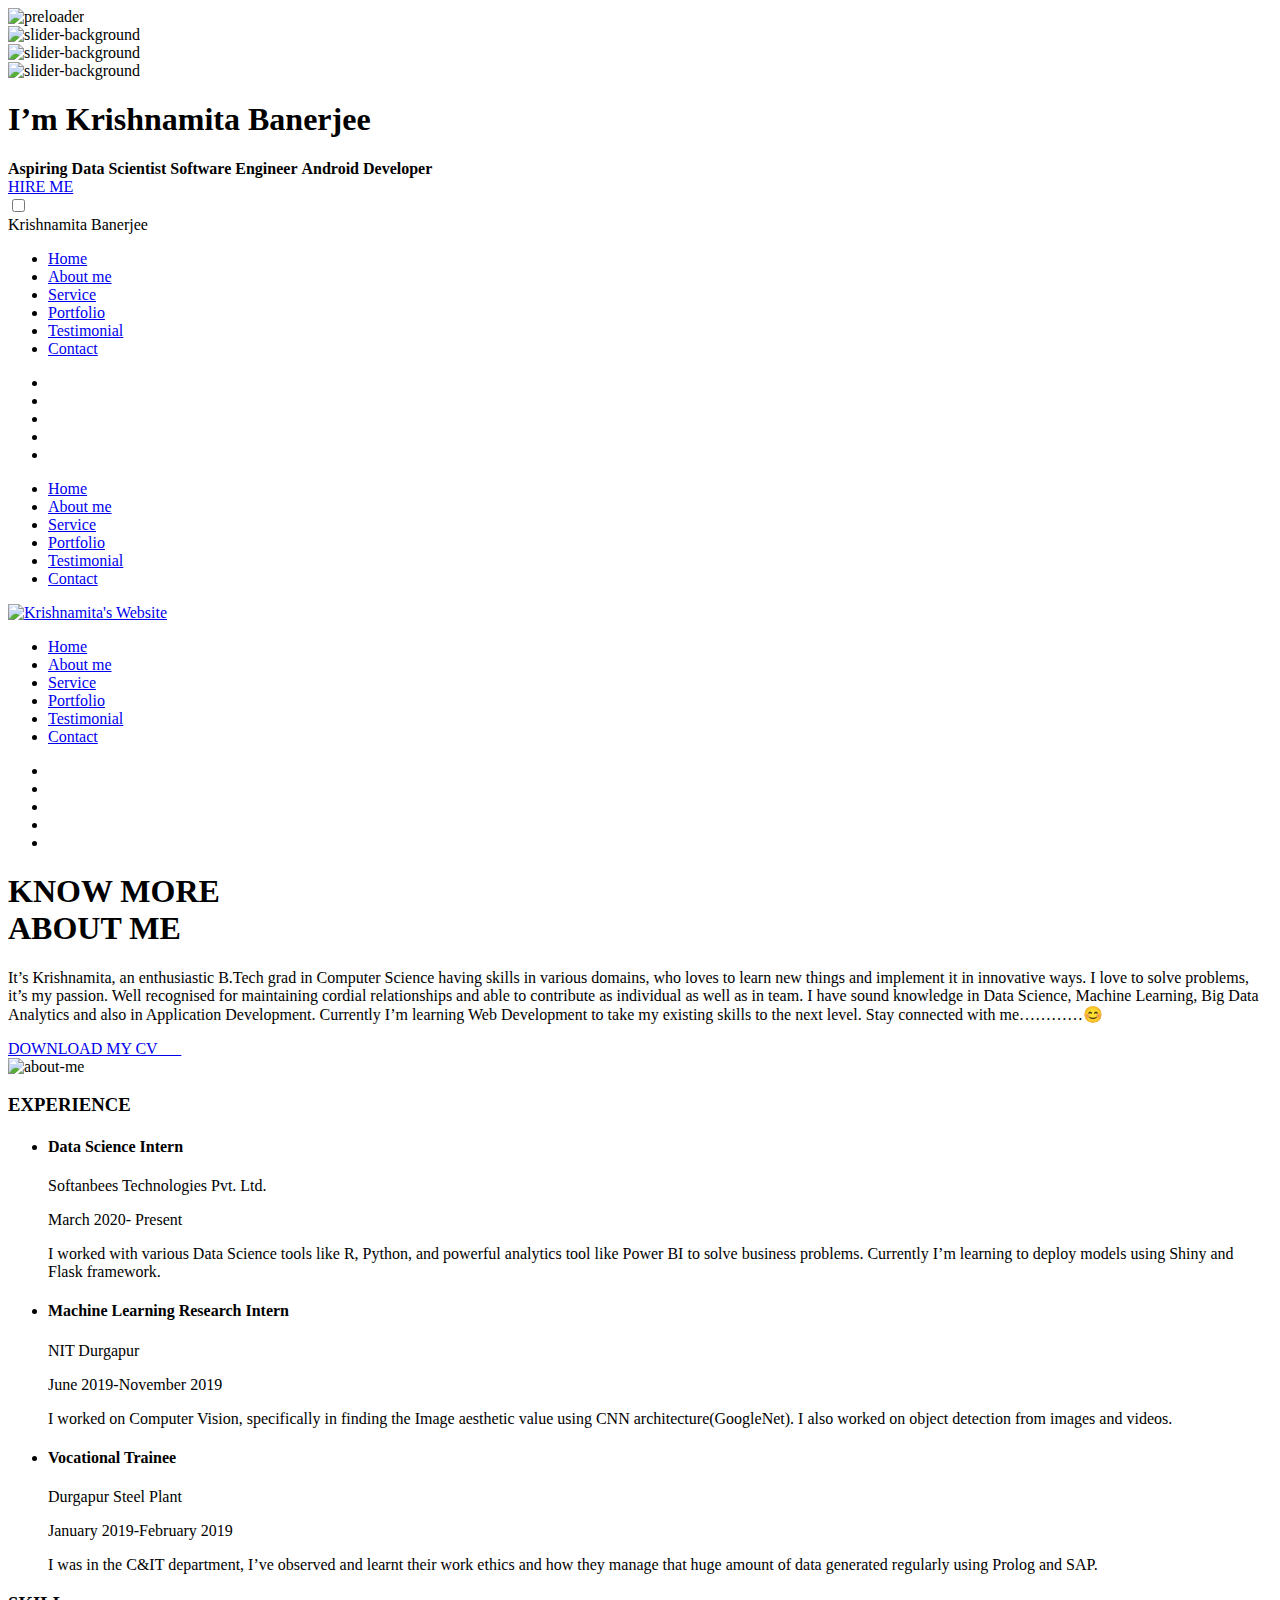
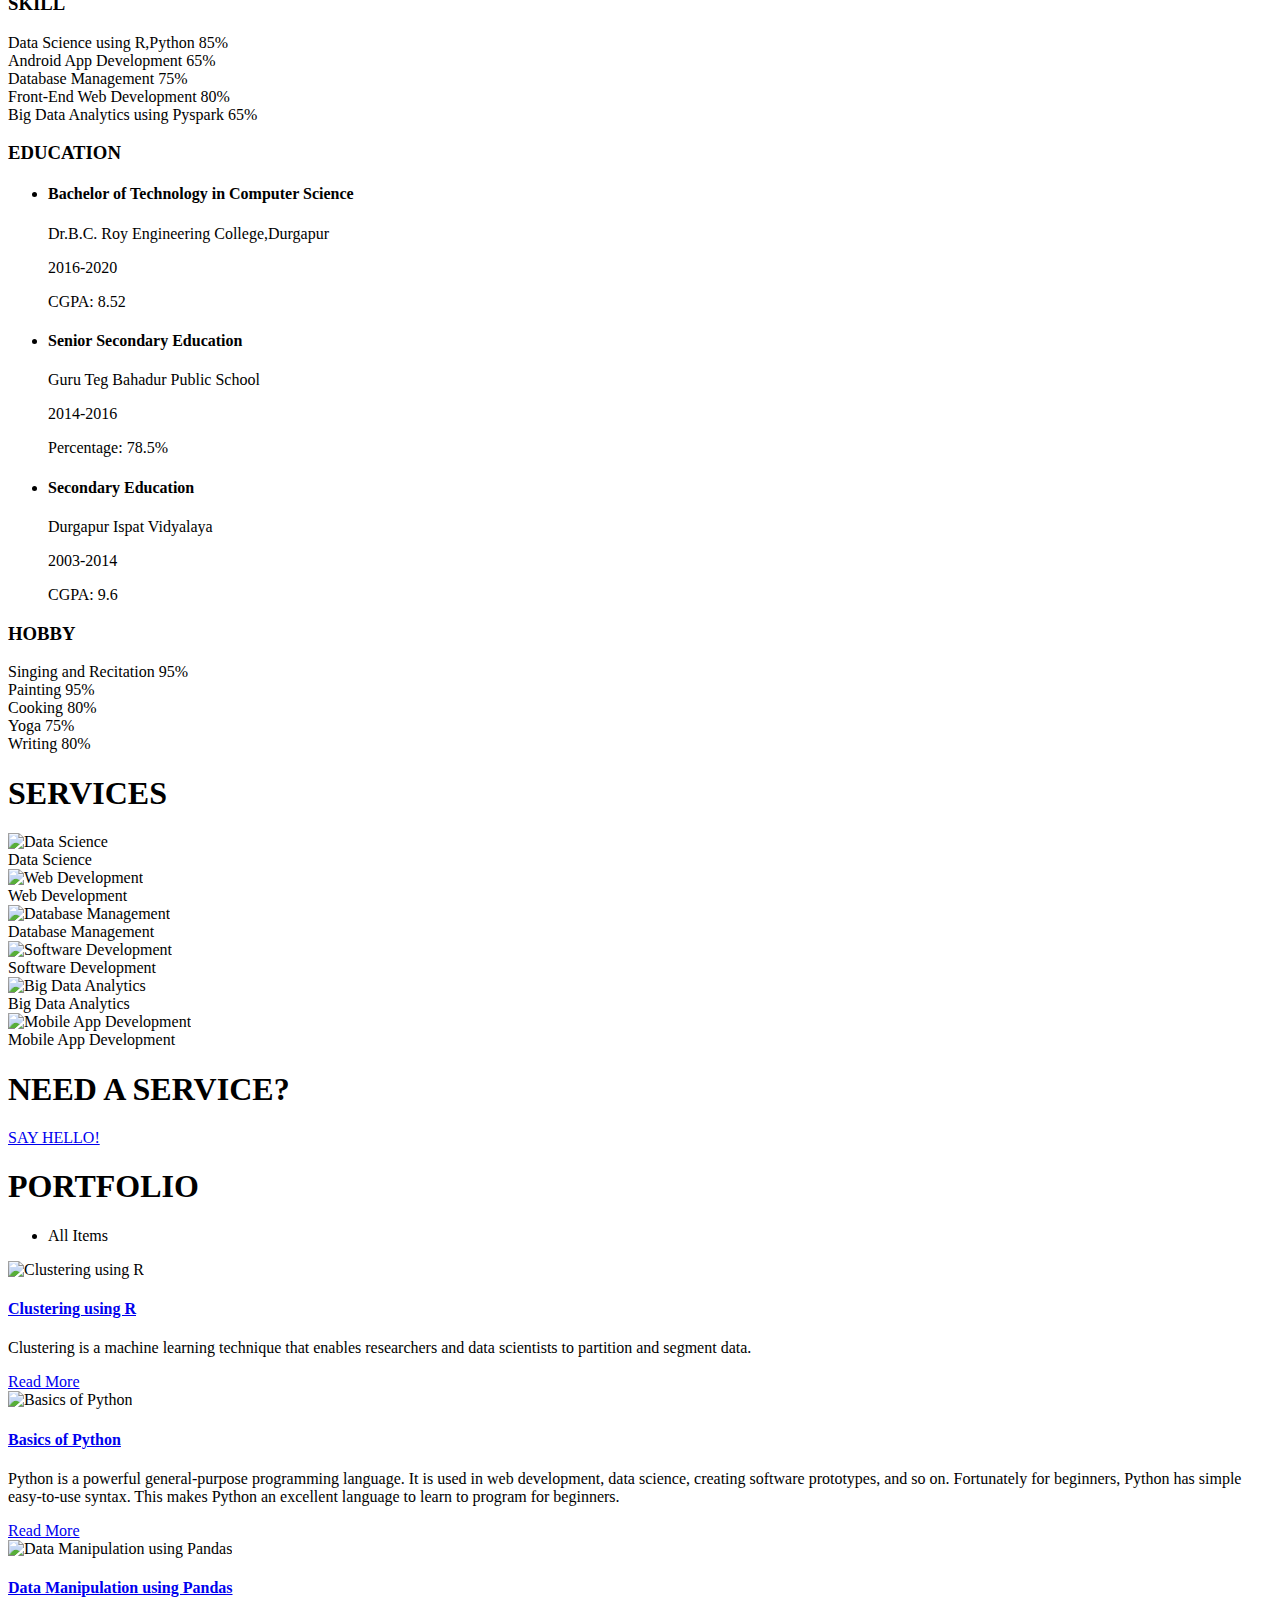
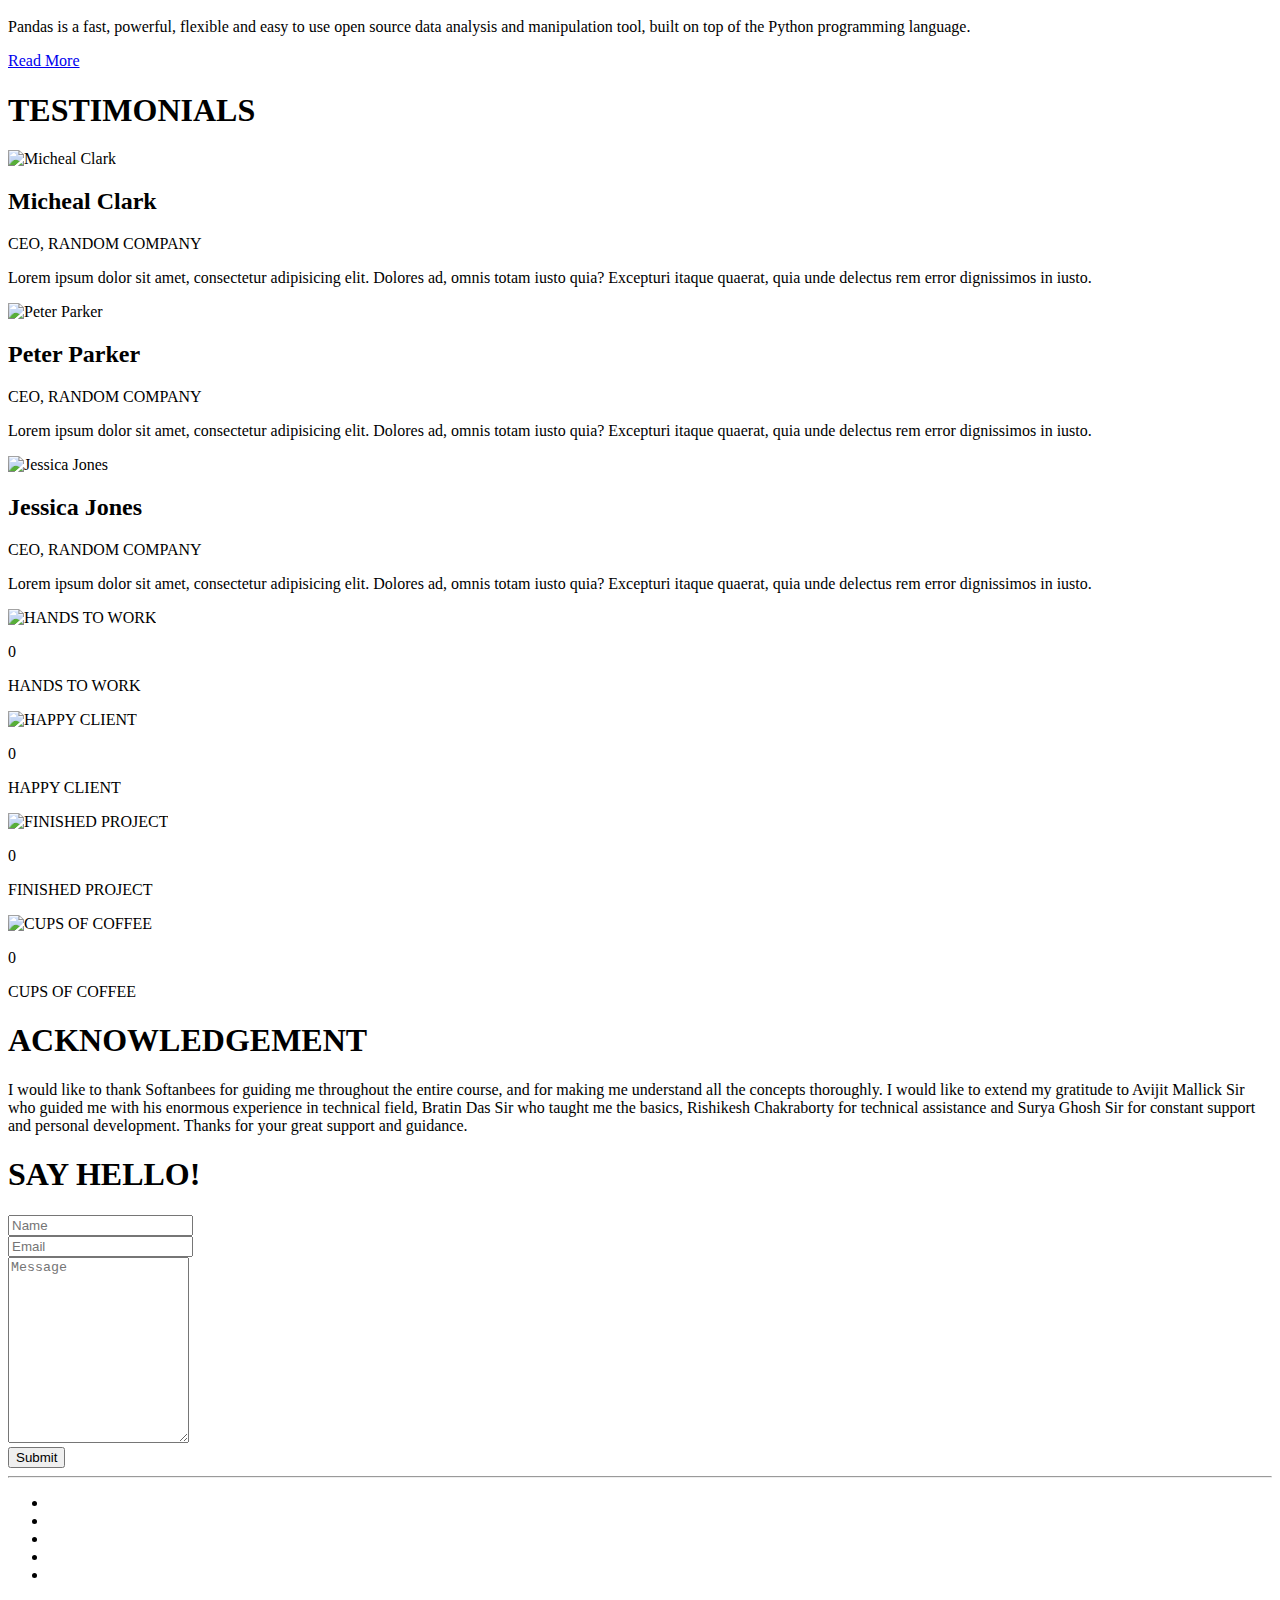
==== commit ef7d977d: "acknow" ====
--- a/public/index.html
+++ b/public/index.html
@@ -529,9 +529,10 @@
 
 
 
-    
-    
     <section class="portfolio" id="portfolio">
+    
+    
+
       <div class="container-fluid text-center">
         <div class="row portfolio-holder text-left">
           <div class="col-12 text-center">
@@ -659,7 +660,7 @@
               
               <div class="fun-fact-holder">
                 <img class="img-fluid" src="/images/icons/coffee.png" alt="CUPS OF COFFEE">
-                <p class="fact-counter count" data-count="10">0</p>
+                <p class="fact-counter count" data-count="1">0</p>
                 <p>CUPS OF COFFEE</p>
               </div>
               
@@ -671,7 +672,18 @@
       </div>
     </section>
     
-
+<section class="ack" id="acks">
+    <div class="container">
+      <div class="row">
+        <div class="testimonials-container col-lg-8 offset-lg-2">
+      <h1 class="wow fadeInUp" data-wow-duration="1.5s">ACKNOWLEDGEMENT</h1>
+      <p>I would like to thank Softanbees for guiding me throughout the entire course, and for making me understand all the concepts thoroughly. I would like to extend my gratitude to Avijit Mallick Sir
+      who guided me with his enormous experience in technical field, Bratin Das Sir who taught me the basics, Rishikesh Chakraborty for technical assistance and Surya Ghosh Sir for constant support and
+      personal development. Thanks for your great support and guidance.</p>
+      </div>
+      </div>
+      </div>
+  </section>
 
 
 <section class="contact" id="contact">
@@ -720,7 +732,7 @@
           <a href="#home"><i class="fa fa-chevron-up"></i></a>
         </div>
         <div class="credit">
-          Credit: I would like to express my special thanks to <a href="https://softanbees.com/">Softanbees Technologies Pvt. Ltd.</a> for guiding me throughout the project.
+          <i class="fa fa-copyright"></i>Copyright © 2020 website by <a href="https://krishnamita.netlify.com">Krishnamita</a>
         </div>
       </div>
     </div>
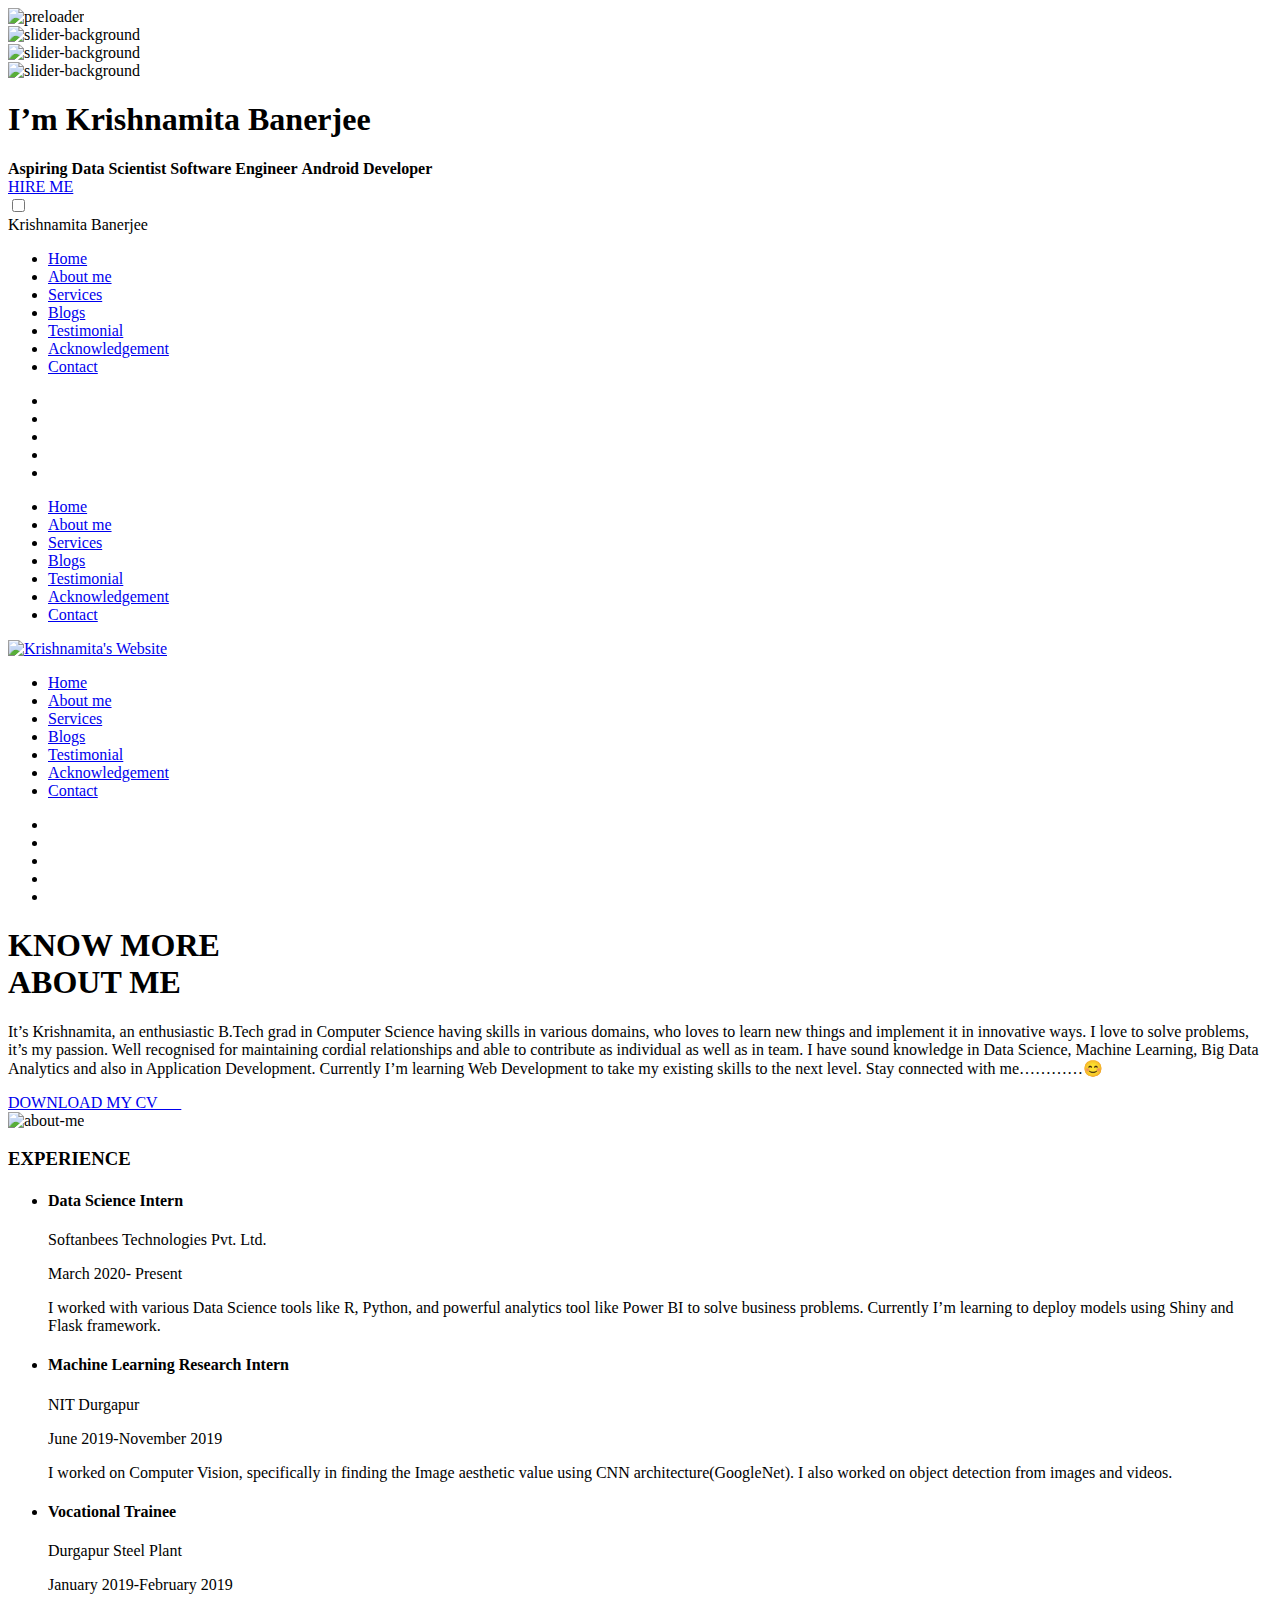
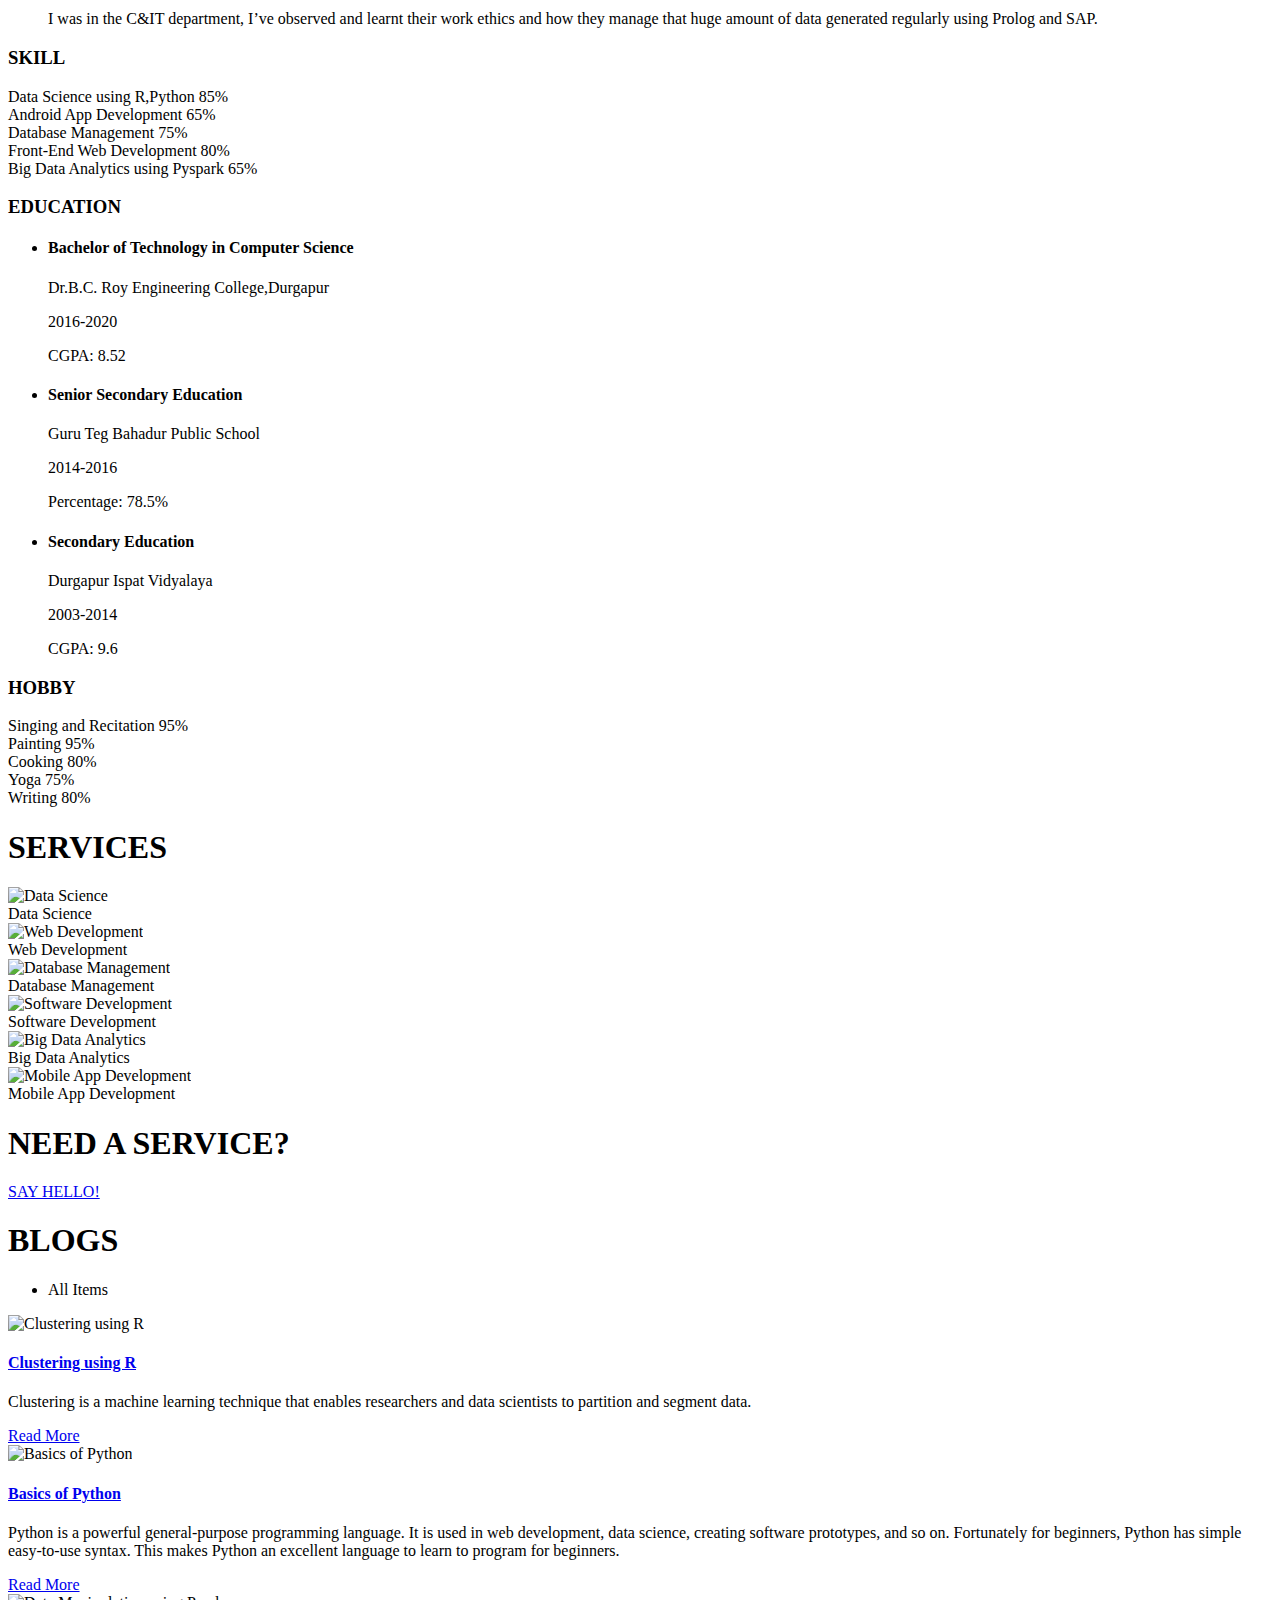
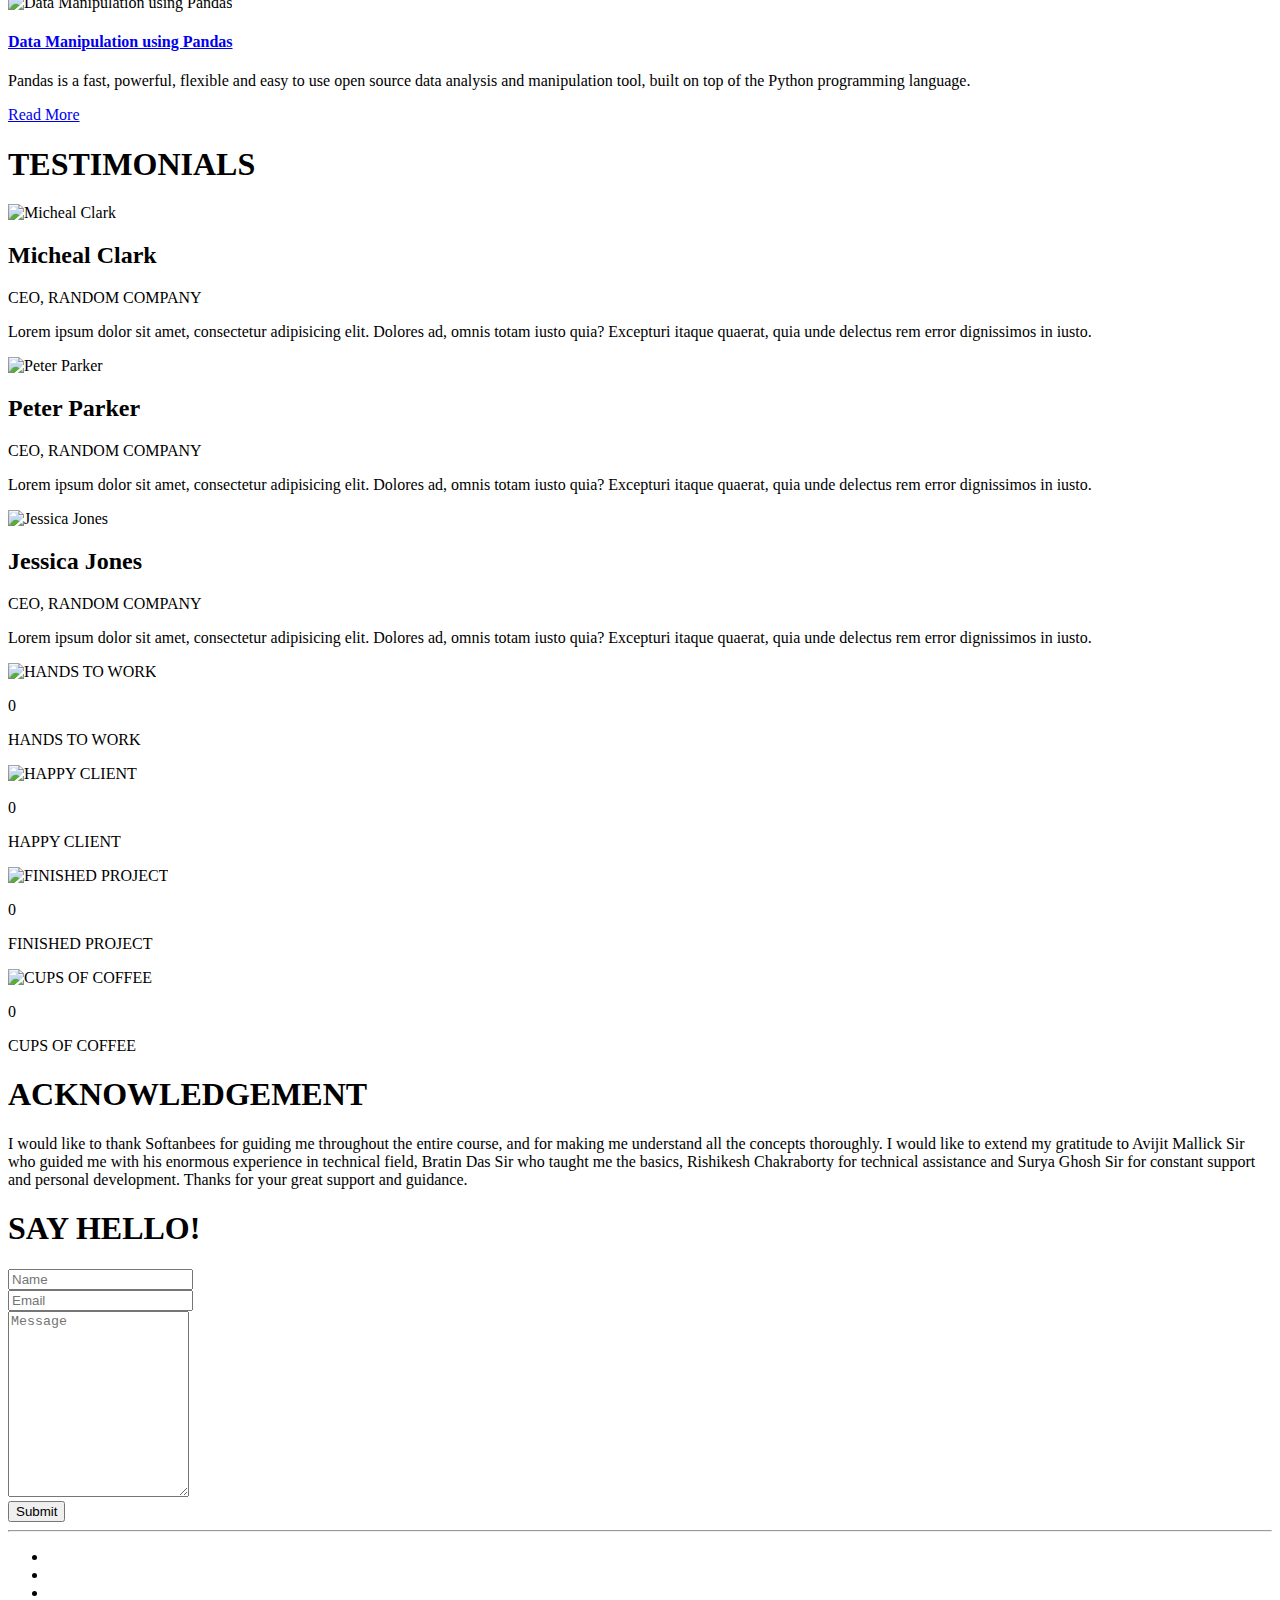
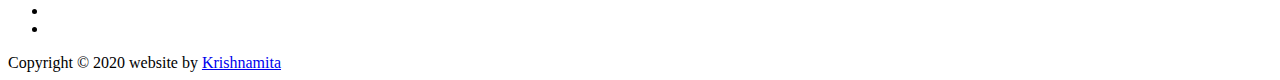
==== commit 0bf74279: "menu" ====
--- a/public/index.html
+++ b/public/index.html
@@ -123,11 +123,13 @@
                 
                 <li><a class="text-uppercase" href="#about">About me</a></li>
                 
-                <li><a class="text-uppercase" href="#service">Service</a></li>
-                
-                <li><a class="text-uppercase" href="#portfolio">Portfolio</a></li>
+                <li><a class="text-uppercase" href="#service">Services</a></li>
+                
+                <li><a class="text-uppercase" href="#portfolio">Blogs</a></li>
                 
                 <li><a class="text-uppercase" href="#testimonial">Testimonial</a></li>
+                
+                <li><a class="text-uppercase" href="#acks">Acknowledgement</a></li>
                 
                 <li><a class="text-uppercase" href="#contact">Contact</a></li>
                 
@@ -168,11 +170,13 @@
         
         <li class="menu-item hvr-underline-from-left 1"><a href="#about">About me</a></li>
         
-        <li class="menu-item hvr-underline-from-left 1"><a href="#service">Service</a></li>
+        <li class="menu-item hvr-underline-from-left 1"><a href="#service">Services</a></li>
         
-        <li class="menu-item hvr-underline-from-left 1"><a href="#portfolio">Portfolio</a></li>
+        <li class="menu-item hvr-underline-from-left 1"><a href="#portfolio">Blogs</a></li>
         
         <li class="menu-item hvr-underline-from-left 1"><a href="#testimonial">Testimonial</a></li>
+        
+        <li class="menu-item hvr-underline-from-left 1"><a href="#acks">Acknowledgement</a></li>
         
         <li class="menu-item hvr-underline-from-left 1"><a href="#contact">Contact</a></li>
         
@@ -201,11 +205,13 @@
               
               <li class="hvr-shutter-out-vertical mobile-menu-item 1"><a href="#about">About me</a></li>
               
-              <li class="hvr-shutter-out-vertical mobile-menu-item 1"><a href="#service">Service</a></li>
-              
-              <li class="hvr-shutter-out-vertical mobile-menu-item 1"><a href="#portfolio">Portfolio</a></li>
+              <li class="hvr-shutter-out-vertical mobile-menu-item 1"><a href="#service">Services</a></li>
+              
+              <li class="hvr-shutter-out-vertical mobile-menu-item 1"><a href="#portfolio">Blogs</a></li>
               
               <li class="hvr-shutter-out-vertical mobile-menu-item 1"><a href="#testimonial">Testimonial</a></li>
+              
+              <li class="hvr-shutter-out-vertical mobile-menu-item 1"><a href="#acks">Acknowledgement</a></li>
               
               <li class="hvr-shutter-out-vertical mobile-menu-item 1"><a href="#contact">Contact</a></li>
               
@@ -536,7 +542,7 @@
       <div class="container-fluid text-center">
         <div class="row portfolio-holder text-left">
           <div class="col-12 text-center">
-            <h1 class="wow fadeInUp" data-wow-duration="1.5s">PORTFOLIO</h1>
+            <h1 class="wow fadeInUp" data-wow-duration="1.5s">BLOGS</h1>
             <div class="filtering wow fadeInUp" data-wow-duration="1.5s">
               <ul class="portfolio-navigation">
                 <li data-filter="all" class="hvr-sweep-to-right active">All Items</li>
@@ -677,7 +683,7 @@
       <div class="row">
         <div class="testimonials-container col-lg-8 offset-lg-2">
       <h1 class="wow fadeInUp" data-wow-duration="1.5s">ACKNOWLEDGEMENT</h1>
-      <p>I would like to thank Softanbees for guiding me throughout the entire course, and for making me understand all the concepts thoroughly. I would like to extend my gratitude to Avijit Mallick Sir
+      <p class="para">I would like to thank Softanbees for guiding me throughout the entire course, and for making me understand all the concepts thoroughly. I would like to extend my gratitude to Avijit Mallick Sir
       who guided me with his enormous experience in technical field, Bratin Das Sir who taught me the basics, Rishikesh Chakraborty for technical assistance and Surya Ghosh Sir for constant support and
       personal development. Thanks for your great support and guidance.</p>
       </div>
